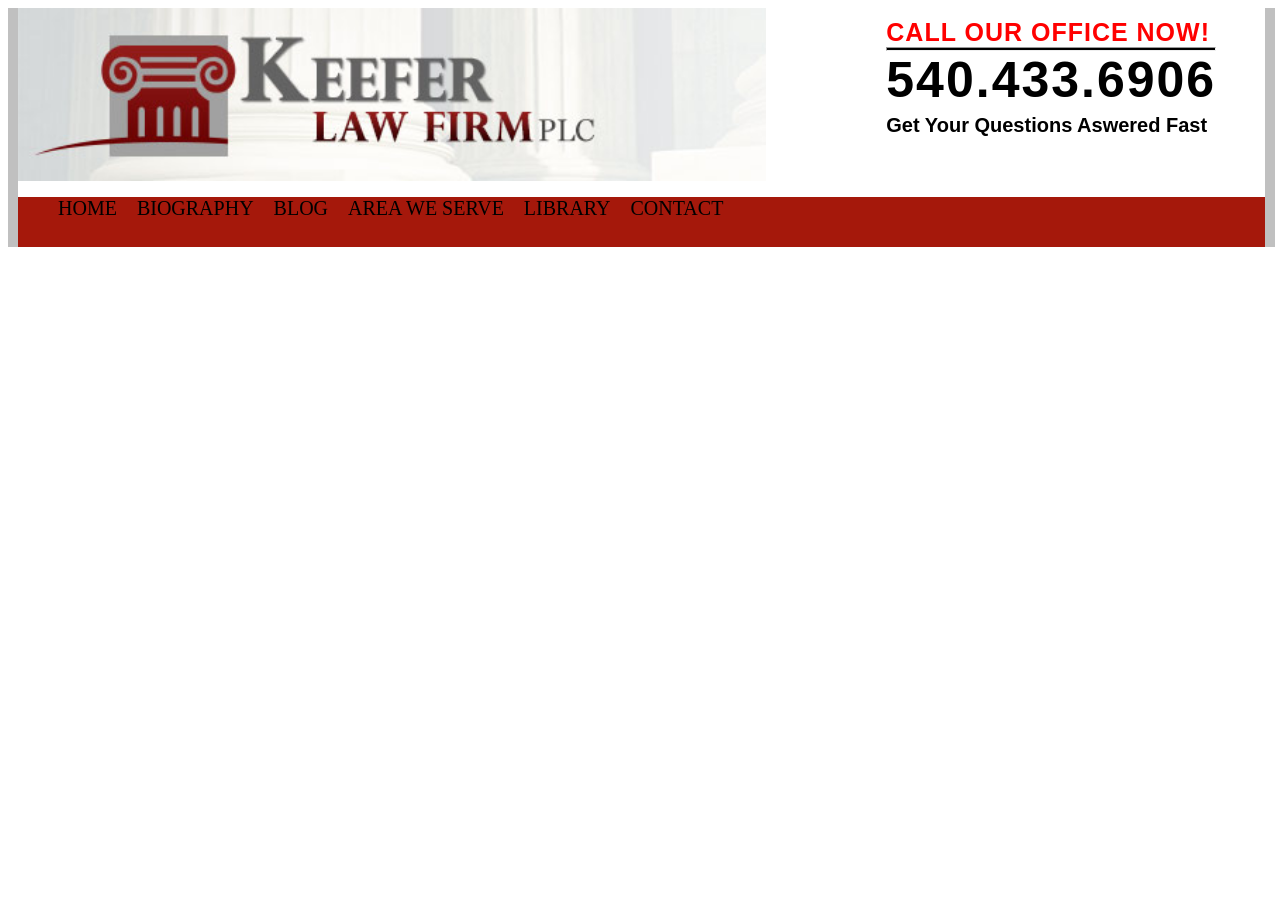
==== index.html @ 26b071e2 "first commit" ====
<!DOCTYPE html>
<html lang="en">
<head>
    <meta charset="UTF-8">
    <meta name="viewport" content="width=device-width, initial-scale=1.0">
    <title>Document</title>
    <link rel="stylesheet" href="style.css">
</head>
<body>
    <section>
    <header>
        <div class="logo">
            <img src="imeges/images/logo.png">
        </div>
        <div class="rightcontainer">
            <h1> CALL OUR OFFICE NOW! </h1> 
            <hr>
            <h2 class="number"> <bold> 540.433.6906</h2></bold>
            <p class="text">Get Your Questions Aswered Fast</p>
             </div>
                 </header>
                 <nav class="navbar">
                  <ul>
                      <li>HOME</li>
                     <li>BIOGRAPHY</li>
                 
                         <li>BLOG</li>
                             <li>AREA WE SERVE</li>
                                 <li>LIBRARY</li>
                               <li>CONTACT</li>
                                 
                     </ul>
                 </nav>
      
    </section>
   

</body>
</html>
---- style.css ----
body{
    height: 100vh;
    width: 99%;
}

section{
 border-left: 10px solid silver;
  border-right: 10px solid silver;
}
header{
  height: auto;
    background-color: white;
    display: flex;
    width: 100%;
 
}
.logo{
    width: 60%;
    height: auto;
}
.logo img{
    width: 100%;
    height: 100%;
 
}
.rightcontainer{

   margin-left: 120px;
 padding-top: 10px;
}
.rightcontainer h1{
    font-family: sans-serif;
    color: red;
    font-size: 25px;
    letter-spacing: 1px;
    margin-top: 0;
    margin-bottom: 0;
}
hr{
    height: 2px;
    margin-top: 0;
    margin-bottom: 0;
    background-color: black;
}
.rightcontainer h2{
    font-size: 50px;
 letter-spacing: 2px;
    margin-top: 0;
    margin-bottom: 0;
    font-family:  sans-serif;
}
.rightcontainer p{
    margin-top: 0;
    font-size: 20px;
    font-family: sans-serif;
    font-weight: 700;
    margin-top: 5px;
}

.navbar{
    height: 50px;
    background-color: #a5180b;
}
nav ul {
  list-style: none;  /* bullets hata do */
  display: flex;     /* side-by-side laao */
  gap: 20px;         /* thodi space de do */
}

nav li {
  font-size: 20px;
}
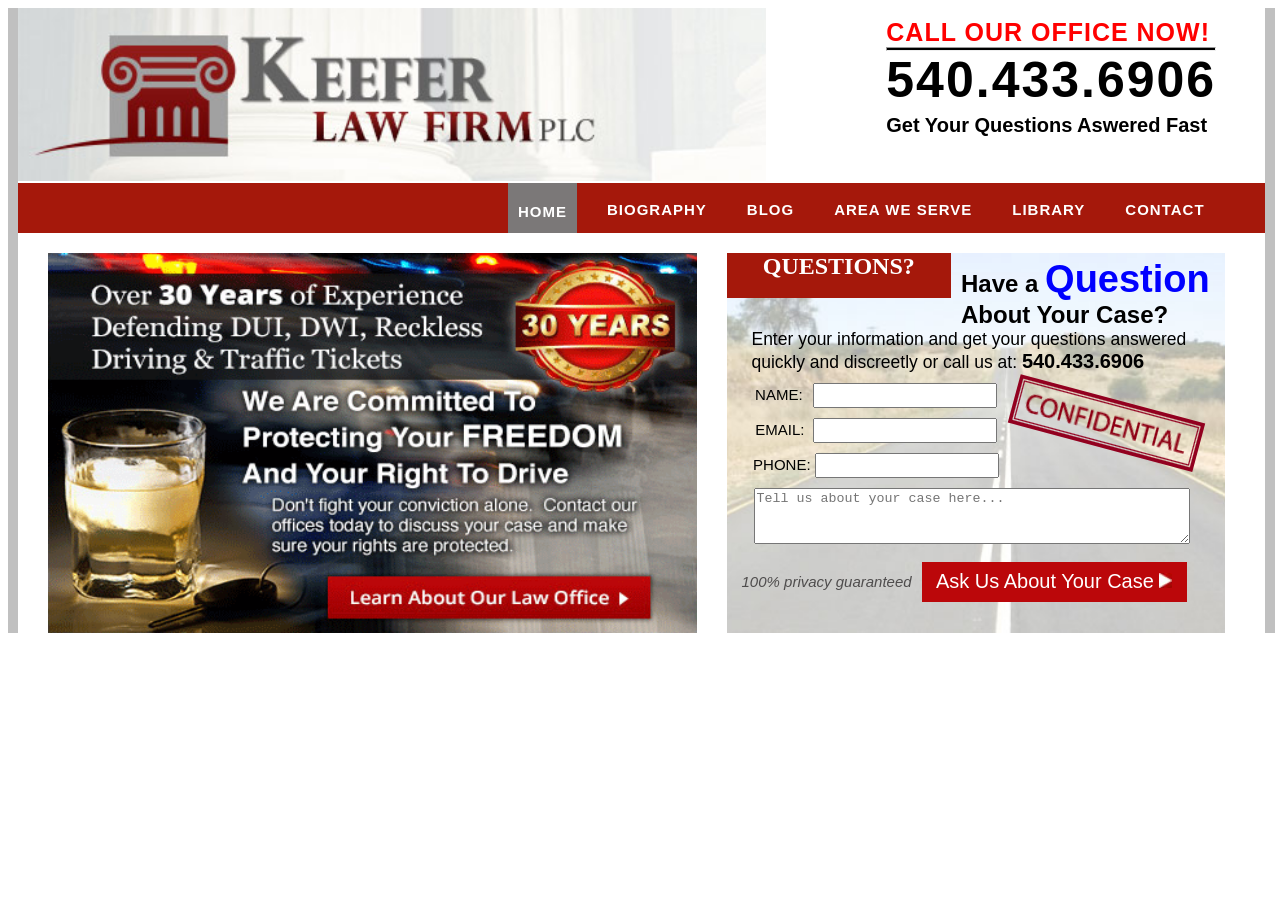
==== commit 4b8637eb: "first commit" ====
--- a/index.html
+++ b/index.html
@@ -7,6 +7,7 @@
     <link rel="stylesheet" href="style.css">
 </head>
 <body>
+    <!--section-->
     <section>
     <header>
         <div class="logo">
@@ -19,19 +20,68 @@
             <p class="text">Get Your Questions Aswered Fast</p>
              </div>
                  </header>
+                 <!--nav bar-->
                  <nav class="navbar">
                   <ul>
-                      <li>HOME</li>
-                     <li>BIOGRAPHY</li>
+                      <li class="home"><a href="#">HOME</a></li>
+                     <li><a href="#">BIOGRAPHY</a></li>
                  
-                         <li>BLOG</li>
-                             <li>AREA WE SERVE</li>
-                                 <li>LIBRARY</li>
-                               <li>CONTACT</li>
+                         <li><a href="">BLOG</a></li>
+                             <li> <a href="#">AREA WE SERVE</a></li>
+                                 <li><a href="#">LIBRARY</a></li>
+                               <li><a href="#">CONTACT</a></li>
                                  
                      </ul>
                  </nav>
-      
+                 <!--imeges section-->
+                       <div class="imegecontainer">
+                        <div class="left">
+                            <img src="imeges/images/gurantee_banner.gif">
+                        </div>
+                        <div class="right">
+                            <!--question part-->
+                           <div class="righttop">
+                            <h1>QUESTIONS?</h1>
+                            <h2> Have a <SPan class="Question">Question</SPan> <BR>About Your Case?</BR></h2>
+                          
+                           </div>
+                            
+                          <!--text container-->
+                         <div class="textcontainer">
+                            <p>Enter your information and get your questions answered <br>
+                            quickly and discreetly or call us at: <span class="number">540.433.6906</span> </p>
+                         </div>
+                          <!--form container-->
+                          <div class="formmain">
+                            <div class="inputs">
+                                <form>
+                                <label for="NAME">NAME:</label>
+                                <input class="namein" type="text"  id="NAME">
+                              <label for="EMAIL">EMAIL:</label>
+                              <input class="emailin" type="text" id="EMAIL">
+                                 <label for="PHONE">PHONE:</label>
+                              <input class="phonein" type="text" id="PHONE">
+                              </form>
+                            </div>
+                          <div class="confidential">
+                            <img src="imeges/images/confidential.png">
+                          </div>
+                          </div>
+                           <div class="text1">
+                            <textarea placeholder="Tell us about your case here..."></textarea>
+                           </div>
+                           <div class="guranteed">
+                            <p>100% privacy guaranteed</p>
+                            <button>Ask Us About Your Case
+                                <img src="imeges/images/bullet_white_lrg.png">
+                            </button>
+                           </div>
+                        </div>
+                       
+                       </div>
+                          
+
+
     </section>
    
 
--- a/style.css
+++ b/style.css
@@ -6,17 +6,20 @@
 section{
  border-left: 10px solid silver;
   border-right: 10px solid silver;
+  
 }
 header{
   height: auto;
     background-color: white;
     display: flex;
     width: 100%;
- 
+    margin-bottom: 0;
+
 }
 .logo{
     width: 60%;
     height: auto;
+  
 }
 .logo img{
     width: 100%;
@@ -27,6 +30,7 @@
 
    margin-left: 120px;
  padding-top: 10px;
+
 }
 .rightcontainer h1{
     font-family: sans-serif;
@@ -37,10 +41,12 @@
     margin-bottom: 0;
 }
 hr{
-    height: 2px;
-    margin-top: 0;
-    margin-bottom: 0;
+  height: 2px;
+    margin-top: 0;
+    margin-bottom: 0;
+    
     background-color: black;
+ 
 }
 .rightcontainer h2{
     font-size: 50px;
@@ -60,13 +66,188 @@
 .navbar{
     height: 50px;
     background-color: #a5180b;
+    text-align: center;
+    justify-content: center;
+   margin-top:-14px ;
+  
 }
 nav ul {
-  list-style: none;  /* bullets hata do */
-  display: flex;     /* side-by-side laao */
-  gap: 20px;         /* thodi space de do */
-}
-
-nav li {
+  list-style: none;  
+  display: flex;     
+  gap: 20px;
+  height: 100%;
+   text-align: center; 
+   margin-left: 450px;   
+}
+
+nav li a{
   font-size: 20px;
-}
+  color: white;
+text-decoration: none;
+  display: flex;
+  text-align: center;
+margin-top: 8px;
+  font-family: sans-serif;
+font-size: 15px;
+letter-spacing: 1px;
+font-weight: 550;
+padding: 10px;
+}
+.home{
+   background-color: rgb(123, 120, 120);
+
+ 
+   height: 50px;
+}
+.home a{
+    margin-top: 10px;
+}
+.imegecontainer{
+    width: 100%;
+    height: auto;
+    margin-top: 20px;
+  
+ display: flex;
+
+}
+.left{
+    height: 380px;
+    width: 52%;
+
+margin-left: 30px;
+}
+.left img{
+    height: 100%;
+    width: 100%;
+}
+.right{
+    height: 380px;
+    width: 40%;
+    background-image: url("imeges/images/form_bg.jpg");
+    background-repeat: no-repeat;
+    background-position: center;
+   background-size: cover;
+   margin-left: 30px;
+}
+
+.righttop{
+    
+    width: 100%;
+    height: auto;
+ 
+    margin-top: 0;
+    display: flex;
+}
+.righttop h1{
+  
+    width: 45%;
+    margin-top: 0;
+    text-align: center;
+    color: white;
+    background-color: #a5180b;
+    height: 45px;
+}
+.righttop h2{
+    margin-left: 10px;
+    margin-top: 5px;
+    font-family: sans-serif;
+    margin-bottom: 0;
+}
+.Question{
+    font-size: 38px;
+    color: blue;
+}
+.textcontainer{
+    height: auto;
+    width: 90%;
+    margin-left: 5%;
+
+}
+.textcontainer p{
+    margin-top: 0;
+    font-size: 17.5px;
+    font-family: sans-serif;
+    margin-bottom: 0;
+}
+.number{
+    font-size: 20px;
+    font-weight: 700;
+}
+.formmain{
+    width: 100%;
+   
+    height: auto;
+    display: flex;
+}
+.inputs{
+    height: auto;
+width: 50%;
+    text-align: center;
+      font-family: sans-serif;
+    margin-left: 25px;
+  font-size: 15px;
+}
+.inputs input{
+    margin-top:10px;
+    width: 70%;
+    padding: 3px;
+
+}
+.namein{
+    margin-left: 6px;
+  
+}
+.emailin{
+    margin-left: 4px;
+}
+.phonein{
+    margin-left: px;
+}
+.confidential{
+    width: 45%;
+  
+}
+.confidential img{
+    height: 50px;
+    width: 85%;
+    margin-top: 25px;
+    margin-left: 10px;
+    transform: rotate(15deg);
+}
+.text1 textarea{
+    margin-left: 27px;
+    width: 430px;
+    height: 50px;
+    margin-top: 10px;
+}
+.guranteed{
+    width: 100%;
+ 
+    display: flex;
+align-items: center;
+margin-top: 10px;
+}
+.guranteed p{
+margin-left: 15px;
+font-style: italic;
+font-family: sans-serif;
+font-size: 15px;
+color: rgb(79 77 77);
+
+}
+.guranteed button{
+    width: 265px;
+    color: white;
+    font-family: sans-serif;
+    font-size: 20px;
+    background-color: #bb070a;
+    margin-left: 10px;
+    height: 40px;
+    border: none;
+}
+.guranteed button img{
+    font-size: 20px;
+    height: 15px;
+    width: 13px;
+    
+}
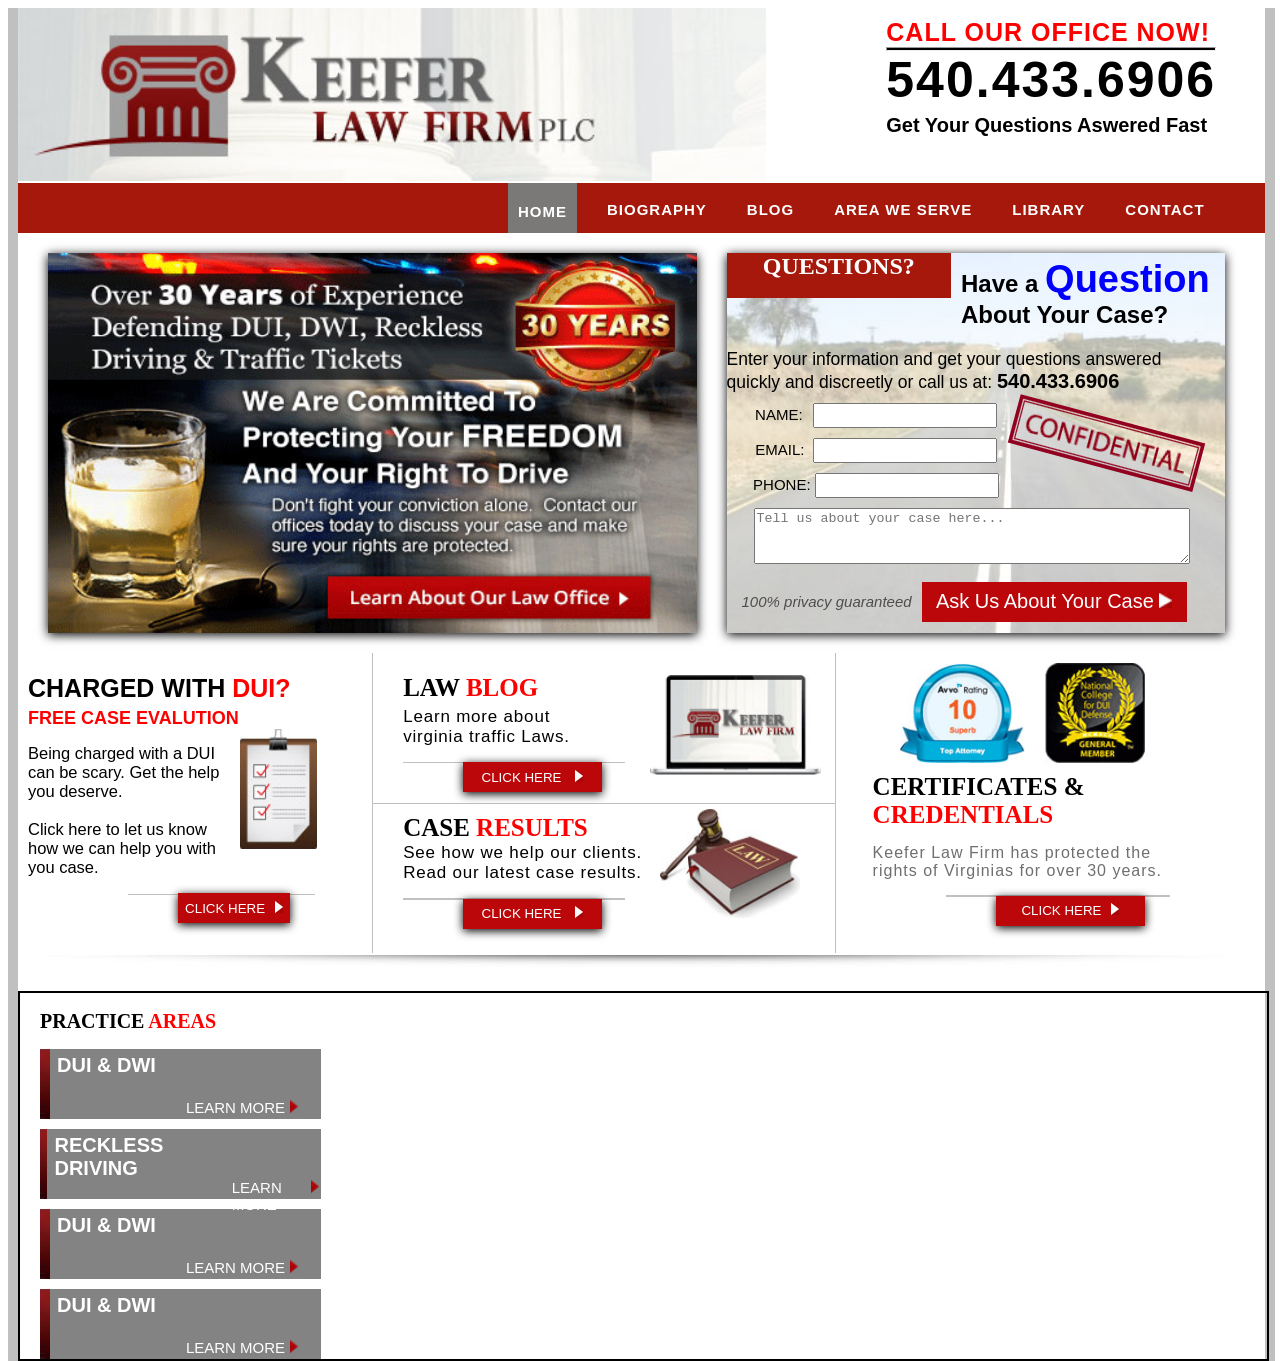
==== commit c7d7ba56: "updated something" ====
--- a/index.html
+++ b/index.html
@@ -79,7 +79,122 @@
                         </div>
                        
                        </div>
+                     <div class="textcontainer">
+                        <div class="firstcontainer">
+                            <div class="heading">
+                                <h1>CHARGED WITH <span class="dui">DUI?</span></h1>
+                                <h2>FREE CASE EVALUTION</h2>
+                            </div>
+                            <div class="textmain">
+                            <div class="textpart">
+                                <p>Being charged with a DUI <br> can be scary. Get the help <br>
+                                you deserve. <br> <br> Click here to let us know <br> how we can help 
+                                  you with <br>you case.
+                            </p>
+                            </div>
+                            <div class="bord">
+                                <img src="imeges/images/paste_board.gif">
+                            </div>
+                            </div>
+                            <div class="btn1">
+                              <hr>
+                                <button>
+                                     CLICK HERE<img src="imeges/images/bullet_white_lrg.png">
+                                </button>
                           
+                          </div>
+                          </div>
+                          <!--second container-->
+                          <div class="secondcontainer">
+                           <!--law blog section-->
+                          <div class="lawblog">
+                            <div class="law1">
+                                <h1>LAW <SPan class="blog">BLOG</SPan></h1>
+                                <p>Learn more about <br>virginia traffic Laws. </p>
+                                <hr>
+                                <button>CLICK HERE  <img src="imeges/images/bullet_white_lrg.png">
+                                </button>
+                            </div>
+                            <div class="law2">
+                                <img src="imeges/images/pic1.gif">
+                            </div>
+                          </div>
+                          <div class="casesection">
+                              <div class="case1">
+                                <h1>CASE <SPan class="blog">RESULTS</SPan></h1>
+                                <p>See how we help our clients.
+                                    <br>Read our latest case results. </p>
+                                <hr>
+                                <button>CLICK HERE  <img src="imeges/images/bullet_white_lrg.png">
+                                </button>
+                            </div>
+                            <div class="case2">
+                                <img src="imeges/images/order_icon.gif">
+                            </div>
+                          </div>
+                          </div>
+                          <!--third container-->
+                          <div class="threecontainer">
+                            <div class="avo">
+                                <img src="imeges/images/avo_rating_large.gif">
+                                <img src="imeges/images/national_college_small.gif">
+                            </div>
+                            <div class="certificate">
+                                <h1>CERTIFICATES & <br>
+                                <span class="CREDENTIAL">CREDENTIALS</span></h1>
+                                <P>Keefer Law Firm has protected the <br>
+                                rights of Virginias for over 30 years. </P>
+                                <hr>
+                                <button>
+                                     CLICK HERE<img src="imeges/images/bullet_white_lrg.png">
+                                </button>
+                            </div>
+                          </div>
+                         </div>
+                         <div class="hr">
+                            <img src="imeges/images/hr_shadow.png">
+                         </div>
+                        <div class="endcontainer">
+                             <div class="firstend">
+                                <h1>PRACTICE <SPan class="area">AREAS</SPan></h1>
+                                
+                                <div class="bigbtn">
+                                <div class="btna">
+                                 
+                                    <img class="redimg" src="imeges/images/pra_bg_red.gif">
+                               
+                                <h1>DUI & DWI</h1>
+                                <p>LEARN MORE</p>
+                              <img class="red" src="imeges/images/bullet_red.gif">
+                                </div>
+                                <div class="btna">
+                                 
+                                    <img class="redimg" src="imeges/images/pra_bg_red.gif">
+                               
+                                <h1>RECKLESS DRIVING</h1>
+                                <p>LEARN MORE</p>
+                              <img class="red" src="imeges/images/bullet_red.gif">
+                                </div>
+                                <div class="btna">
+                                 
+                                    <img class="redimg" src="imeges/images/pra_bg_red.gif">
+                               
+                                <h1>DUI & DWI</h1>
+                                <p>LEARN MORE</p>
+                              <img class="red" src="imeges/images/bullet_red.gif">
+                                </div>
+                                <div class="btna">
+                                 
+                                    <img class="redimg" src="imeges/images/pra_bg_red.gif">
+                               
+                                <h1>DUI & DWI</h1>
+                                <p>LEARN MORE</p>
+                              <img class="red" src="imeges/images/bullet_red.gif">
+                                </div>
+                                </div>
+
+                             </div>
+                        </div>
 
 
     </section>
--- a/style.css
+++ b/style.css
@@ -6,7 +6,7 @@
 section{
  border-left: 10px solid silver;
   border-right: 10px solid silver;
-  
+ 
 }
 header{
   height: auto;
@@ -14,6 +14,7 @@
     display: flex;
     width: 100%;
     margin-bottom: 0;
+   
 
 }
 .logo{
@@ -30,6 +31,7 @@
 
    margin-left: 120px;
  padding-top: 10px;
+
 
 }
 .rightcontainer h1{
@@ -69,6 +71,7 @@
     text-align: center;
     justify-content: center;
    margin-top:-14px ;
+   
   
 }
 nav ul {
@@ -77,7 +80,8 @@
   gap: 20px;
   height: 100%;
    text-align: center; 
-   margin-left: 450px;   
+   margin-left: 450px; 
+   
 }
 
 nav li a{
@@ -106,7 +110,7 @@
     width: 100%;
     height: auto;
     margin-top: 20px;
-  
+
  display: flex;
 
 }
@@ -119,6 +123,7 @@
 .left img{
     height: 100%;
     width: 100%;
+    box-shadow: 0px 2px 10px black;
 }
 .right{
     height: 380px;
@@ -128,6 +133,8 @@
     background-position: center;
    background-size: cover;
    margin-left: 30px;
+    box-shadow: 0px 2px 10px black;
+   
 }
 
 .righttop{
@@ -250,4 +257,356 @@
     height: 15px;
     width: 13px;
     
+}
+.textmain{
+    width: 90%;
+    height: auto;
+
+    display: flex;
+    margin-left: 30px;
+}
+.textcontainer{
+      width: 100%;
+    height: auto;
+    margin-top: 20px;
+
+ display: flex;
+ margin-left: 0;
+}
+.firstcontainer{
+    width: 30%;
+  margin-left: -20px;
+    height: 300px;
+    border-right:1.5px solid silver ;
+}
+.heading{
+    width: 90%;
+    margin-bottom: 0;
+    margin-left: 30px;
+  
+}
+.heading h1{
+    font-family: sans-serif;
+    margin-bottom: 0;
+    font-size: 25px;
+}
+.dui{
+    color: red;
+}
+.heading h2{
+    font-family: sans-serif;
+    color: RED;
+    margin-top: 5PX;
+    font-size: 18px;
+    margin-bottom: 0;
+}
+.textpart{
+    height: 150px;
+    width: 60%;
+    margin-top: 0;
+  
+}
+.textpart p{
+    font-size: 16.5px;
+    margin-top: 15px;
+}
+.bord{
+    width: 40%;
+}
+.bord img{
+    margin-left: 10px;
+    height: 80%;
+  
+    width: 57%;
+}
+
+.btn1{
+   height: 40px;
+   justify-content: end;
+   margin-top: 15px;
+}
+.btn1 hr{
+ border: none;
+ background-color: silver;
+ height: 1.5px;
+ width: 50%;
+ margin-left: 130px;
+
+}
+.btn1 button{
+    background-color: #bb070a  ;
+    color: white;
+   box-shadow: 0px 2px 10px black;
+height: 30px;
+width: 30%;
+margin-top: -2px;
+margin-left: 180px;
+border: none;
+
+
+
+
+
+}
+.btn1 img{
+   margin-left: 10px;
+    
+}
+.secondcontainer{
+      height: 300px;
+    border-right:1.5px solid silver ;
+    width: 37%;
+}
+.lawblog{
+    width: 100%;
+    height: 50%;
+    display: flex;
+    border-bottom: 1.5px solid silver;
+    
+}
+.law1{
+    height: 100%;
+    width: 60%;
+  
+}
+.law1 h1{
+margin-left: 30px;
+font-size: 25px;
+font-weight: 550;
+margin-bottom: 5px;
+}
+.blog{
+    color: red;
+}
+.law1 p{
+    margin-left: 30px;
+    letter-spacing: 0.8px;
+    font-size: 17px;
+}
+.law1 hr{
+ border: none;
+ background-color: silver;
+ height: 1.5px;
+ width: 80%;
+ margin-left: 30px;
+ margin-top: 15px;
+
+}
+.law1 button{
+    background-color: #bb070a  ;
+    color: white;
+   box-shadow: 0px 2px 10px black;
+height: 30px;
+width: 50%;
+margin-top: -1px;
+margin-left: 90px;
+border: none;
+}
+.law1 img{
+   margin-left: 10px;
+    
+}
+.law2{
+    height: 100%;
+    width: 40%;
+  
+}
+.law2 img{
+    margin-top: 22px;
+    height: 100px;
+}
+.casesection{
+    width: 100%;
+    height: 50%;
+    display: flex;
+ 
+    
+}
+.case1{
+    height: 100%;
+    width: 60%;
+  
+}
+.case1 h1{
+margin-left: 30px;
+font-size: 25px;
+font-weight: 550;
+margin-bottom: 1px;
+margin-top: 10px;
+}
+.blog{
+    color: red;
+}
+.case1 p{
+    margin-left: 30px;
+    letter-spacing: 0.8px;
+    font-size: 17px;
+   
+}
+.case1 hr{
+ border: none;
+ background-color: silver;
+ height: 1.5px;
+ width: 80%;
+ margin-left: 30px;
+ margin-top: 15px;
+
+}
+.case1 button{
+    background-color: #bb070a  ;
+    color: white;
+  box-shadow: 0px 2px 10px black;
+height: 30px;
+width: 50%;
+margin-top: -1px;
+margin-left: 90px;
+border: none;
+}
+.case1 img{
+   margin-left: 10px;
+    
+}
+.case2{
+    height: 100%;
+    width: 36%;
+ 
+}
+.case2 img{
+    margin-top: 5px;
+    height: 110px;
+    width: 140px;
+margin-left: 10px;
+}
+.threecontainer{
+    height: auto;
+    width: 30%;
+   
+  
+}
+.avo{
+    height: 40%;
+    width: 100%;
+  
+    display: flex;
+    justify-content: center;
+    gap: 20px;
+}
+.avo img{
+    height: 100px;
+    gap: 30px;
+    margin-top: 10px;
+}
+.certificate{
+    height: 57%;
+    width: 100%;
+   
+}
+.certificate h1{
+ 
+    margin-bottom: 0;
+    font-size: 25px;
+    margin-top: 0;
+    margin-left: 37PX;
+}
+.CREDENTIAL{
+    color: red;
+}
+.certificate p{
+    font-size: 16px;
+    margin-top: 15px;
+    margin-left: 37px;
+    letter-spacing: 1px;
+    color: rgb(112,110,110);
+}
+.certificate hr{
+ border: none;
+ background-color: silver;
+ height: 1.5px;
+ width: 60%;
+ margin-left: 110px;
+ margin-top: 15px;
+
+}
+.certificate button{
+    background-color: #bb070a  ;
+    color: white;
+  box-shadow: 0px 2px 10px black;
+height: 30px;
+width: 40%;
+margin-top: -1px;
+margin-left: 160px;
+border: none;
+
+
+
+
+
+}
+.certificate img{
+   margin-left: 10px;
+ 
+}
+.hr{
+    width: 100%;
+  
+}
+.hr img{
+    width: 100%;
+ 
+}
+.endcontainer{
+    width: 100%;
+    height: auto;
+    margin-top: 20px;
+    border: 2px solid black;
+    display: flex;
+}
+.firstend{
+    width: 25%;
+ 
+}
+.firstend h1{
+    font-size: 20px;  
+    margin-left: 20px;
+}
+.area{
+    color: red;
+}
+.bigbtn{
+    height: auto;
+    width: 100%;
+  
+   
+}
+.btna{
+    height: 70px;
+    width: 90%;
+  
+    margin-top: 10px;
+    margin-left: 20px;
+    display: flex;
+    background-color: #838383;
+}
+.btna img{
+    height: 100%;
+    width: 10px;
+}
+.btna h1{
+    color: white;
+    margin-left: 7px;
+    margin-top: 5px;
+    
+    font-family: sans-serif;
+}
+.btna p{
+    margin-top: 50px;
+    font-family: sans-serif;
+    color: white;
+    font-size: 15px;
+    margin-left: 30px;
+}
+.red.red{
+    height: 15px;
+    margin-top: 50px;
+    margin-left: 5px;
 }
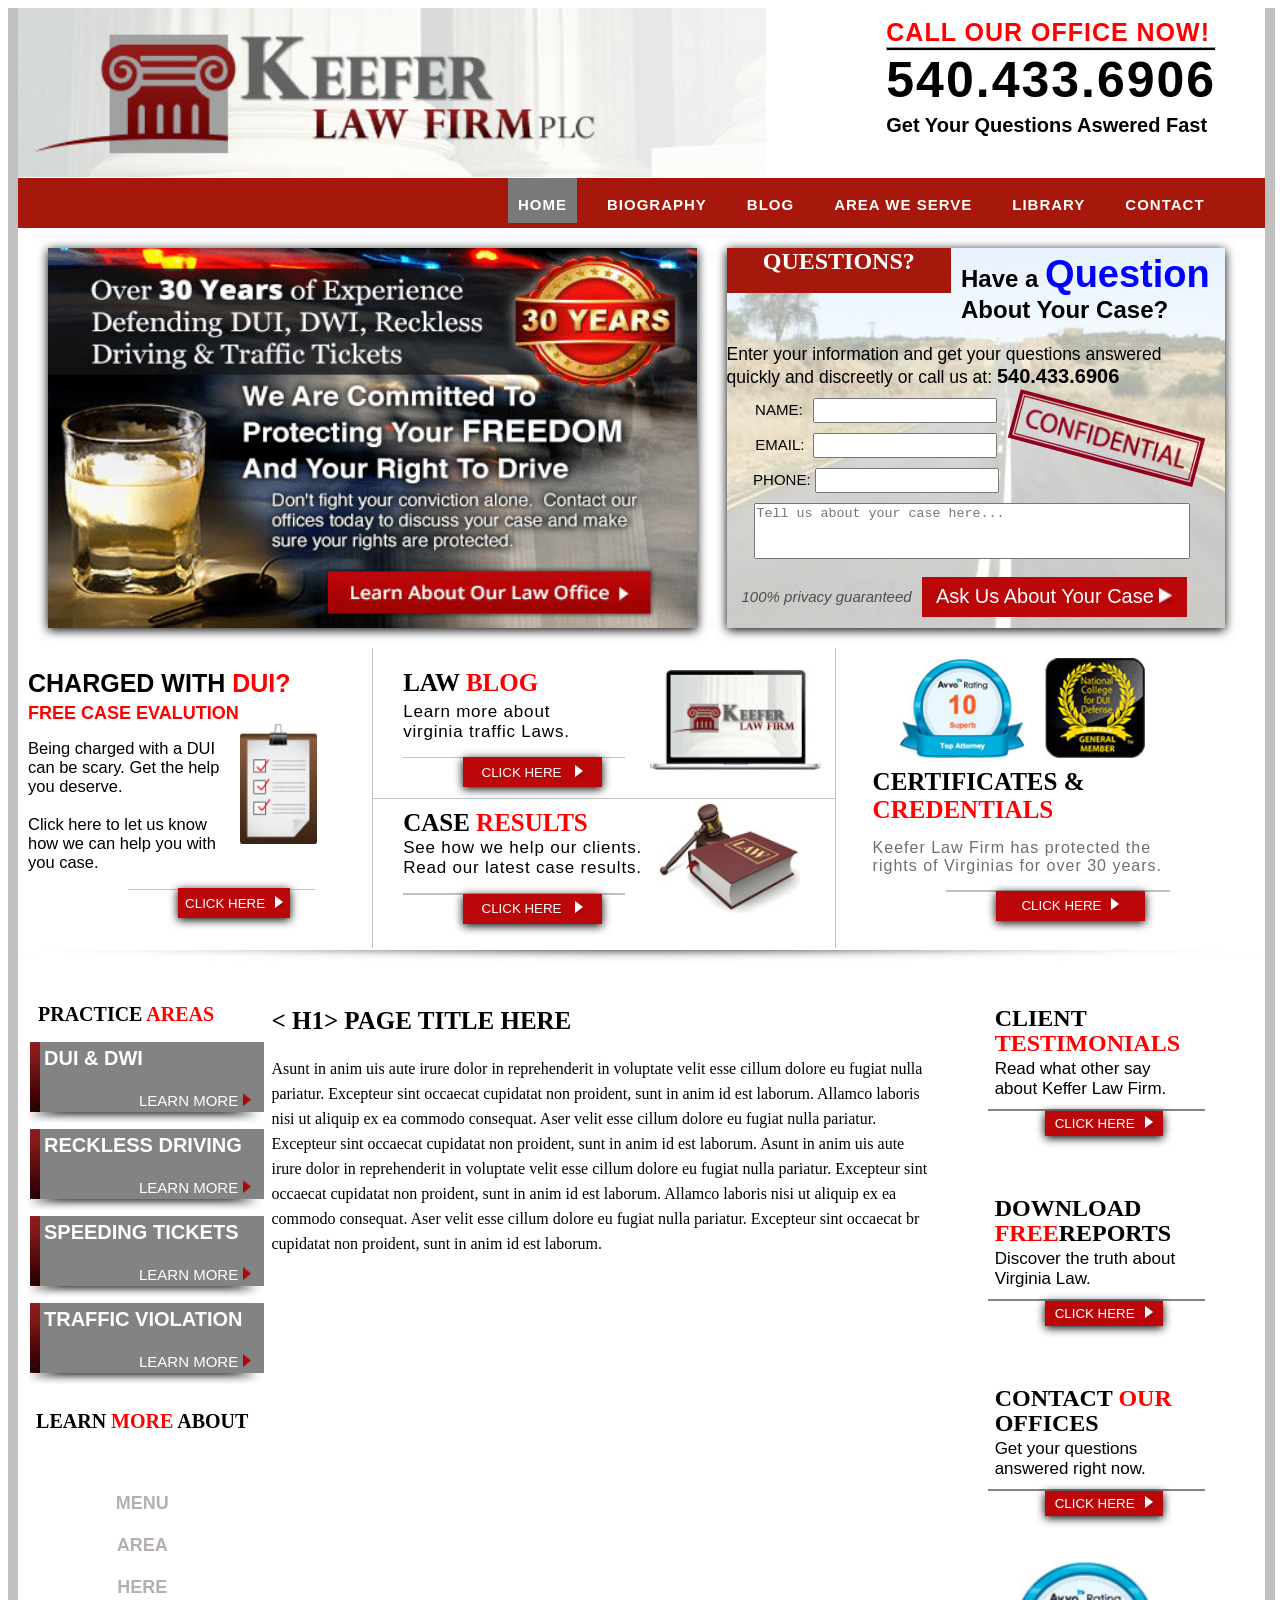
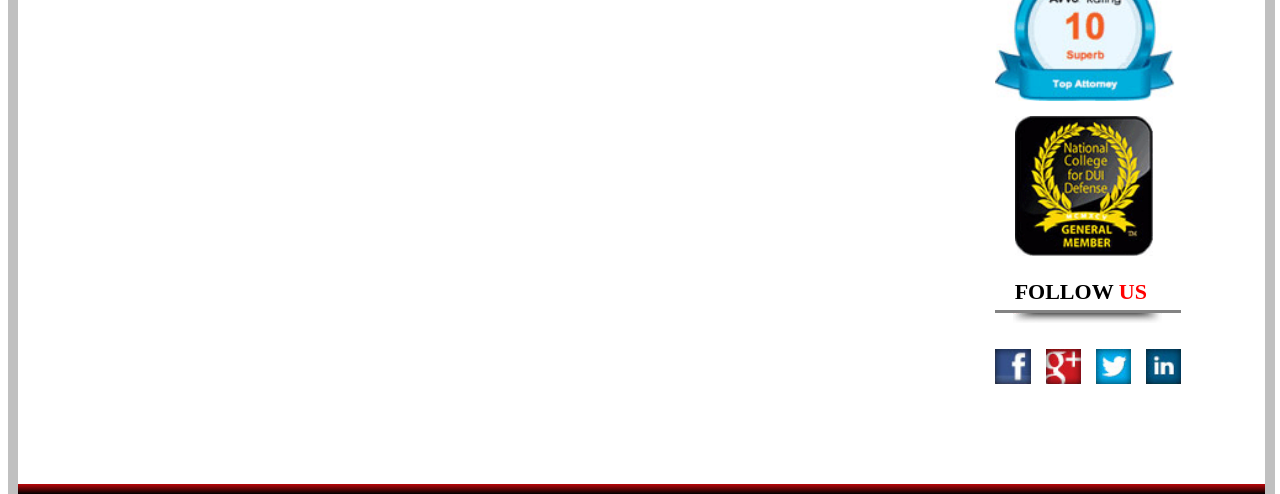
==== commit 4a396c4c: "updated something" ====
--- a/index.html
+++ b/index.html
@@ -1,205 +1,318 @@
 <!DOCTYPE html>
 <html lang="en">
+
 <head>
-    <meta charset="UTF-8">
-    <meta name="viewport" content="width=device-width, initial-scale=1.0">
-    <title>Document</title>
-    <link rel="stylesheet" href="style.css">
+  <meta charset="UTF-8">
+  <meta name="viewport" content="width=device-width, initial-scale=1.0">
+  <title>Document</title>
+  <link rel="stylesheet" href="style.css">
 </head>
+
 <body>
-    <!--section-->
-    <section>
+  <!--section-->
+  <section>
     <header>
-        <div class="logo">
-            <img src="imeges/images/logo.png">
-        </div>
-        <div class="rightcontainer">
-            <h1> CALL OUR OFFICE NOW! </h1> 
+      <div class="logo">
+        <img src="imeges/images/logo.png">
+      </div>
+      <div class="rightcontainer">
+        <h1> CALL OUR OFFICE NOW! </h1>
+        <hr>
+        <h2 class="number">
+          <bold> 540.433.6906
+        </h2>
+        </bold>
+        <p class="text">Get Your Questions Aswered Fast</p>
+      </div>
+    </header>
+    <!--nav bar-->
+    <nav class="navbar">
+      <ul>
+        <li class="home"><a href="#">HOME</a></li>
+        <li><a href="#">BIOGRAPHY</a></li>
+
+        <li><a href="">BLOG</a></li>
+        <li> <a href="#">AREA WE SERVE</a></li>
+        <li><a href="#">LIBRARY</a></li>
+        <li><a href="#">CONTACT</a></li>
+
+      </ul>
+    </nav>
+    <!--imeges section-->
+    <div class="imegecontainer">
+      <div class="left">
+        <img src="imeges/images/gurantee_banner.gif">
+      </div>
+      <div class="right">
+        <!--question part-->
+        <div class="righttop">
+          <h1>QUESTIONS?</h1>
+          <h2> Have a <SPan class="Question">Question</SPan> <BR>About Your Case?</BR></h2>
+
+        </div>
+
+        <!--text container-->
+        <div class="textcontainer">
+          <p>Enter your information and get your questions answered <br>
+            quickly and discreetly or call us at: <span class="number">540.433.6906</span> </p>
+        </div>
+        <!--form container-->
+        <div class="formmain">
+          <div class="inputs">
+            <form>
+              <label for="NAME">NAME:</label>
+              <input class="namein" type="text" id="NAME">
+              <label for="EMAIL">EMAIL:</label>
+              <input class="emailin" type="text" id="EMAIL">
+              <label for="PHONE">PHONE:</label>
+              <input class="phonein" type="text" id="PHONE">
+            </form>
+          </div>
+          <div class="confidential">
+            <img src="imeges/images/confidential.png">
+          </div>
+        </div>
+        <div class="text1">
+          <textarea placeholder="Tell us about your case here..."></textarea>
+        </div>
+        <div class="guranteed">
+          <p>100% privacy guaranteed</p>
+          <button>Ask Us About Your Case
+            <img src="imeges/images/bullet_white_lrg.png">
+          </button>
+        </div>
+      </div>
+
+    </div>
+    <div class="textcontainer">
+      <div class="firstcontainer">
+        <div class="heading">
+          <h1>CHARGED WITH <span class="dui">DUI?</span></h1>
+          <h2>FREE CASE EVALUTION</h2>
+        </div>
+        <div class="textmain">
+          <div class="textpart">
+            <p>Being charged with a DUI <br> can be scary. Get the help <br>
+              you deserve. <br> <br> Click here to let us know <br> how we can help
+              you with <br>you case.
+            </p>
+          </div>
+          <div class="bord">
+            <img src="imeges/images/paste_board.gif">
+          </div>
+        </div>
+        <div class="btn1">
+          <hr>
+          <button>
+            CLICK HERE<img src="imeges/images/bullet_white_lrg.png">
+          </button>
+
+        </div>
+      </div>
+      <!--second container-->
+      <div class="secondcontainer">
+        <!--law blog section-->
+        <div class="lawblog">
+          <div class="law1">
+            <h1>LAW <SPan class="blog">BLOG</SPan></h1>
+            <p>Learn more about <br>virginia traffic Laws. </p>
             <hr>
-            <h2 class="number"> <bold> 540.433.6906</h2></bold>
-            <p class="text">Get Your Questions Aswered Fast</p>
-             </div>
-                 </header>
-                 <!--nav bar-->
-                 <nav class="navbar">
-                  <ul>
-                      <li class="home"><a href="#">HOME</a></li>
-                     <li><a href="#">BIOGRAPHY</a></li>
-                 
-                         <li><a href="">BLOG</a></li>
-                             <li> <a href="#">AREA WE SERVE</a></li>
-                                 <li><a href="#">LIBRARY</a></li>
-                               <li><a href="#">CONTACT</a></li>
-                                 
-                     </ul>
-                 </nav>
-                 <!--imeges section-->
-                       <div class="imegecontainer">
-                        <div class="left">
-                            <img src="imeges/images/gurantee_banner.gif">
-                        </div>
-                        <div class="right">
-                            <!--question part-->
-                           <div class="righttop">
-                            <h1>QUESTIONS?</h1>
-                            <h2> Have a <SPan class="Question">Question</SPan> <BR>About Your Case?</BR></h2>
-                          
-                           </div>
-                            
-                          <!--text container-->
-                         <div class="textcontainer">
-                            <p>Enter your information and get your questions answered <br>
-                            quickly and discreetly or call us at: <span class="number">540.433.6906</span> </p>
-                         </div>
-                          <!--form container-->
-                          <div class="formmain">
-                            <div class="inputs">
-                                <form>
-                                <label for="NAME">NAME:</label>
-                                <input class="namein" type="text"  id="NAME">
-                              <label for="EMAIL">EMAIL:</label>
-                              <input class="emailin" type="text" id="EMAIL">
-                                 <label for="PHONE">PHONE:</label>
-                              <input class="phonein" type="text" id="PHONE">
-                              </form>
-                            </div>
-                          <div class="confidential">
-                            <img src="imeges/images/confidential.png">
-                          </div>
-                          </div>
-                           <div class="text1">
-                            <textarea placeholder="Tell us about your case here..."></textarea>
-                           </div>
-                           <div class="guranteed">
-                            <p>100% privacy guaranteed</p>
-                            <button>Ask Us About Your Case
-                                <img src="imeges/images/bullet_white_lrg.png">
-                            </button>
-                           </div>
-                        </div>
-                       
-                       </div>
-                     <div class="textcontainer">
-                        <div class="firstcontainer">
-                            <div class="heading">
-                                <h1>CHARGED WITH <span class="dui">DUI?</span></h1>
-                                <h2>FREE CASE EVALUTION</h2>
-                            </div>
-                            <div class="textmain">
-                            <div class="textpart">
-                                <p>Being charged with a DUI <br> can be scary. Get the help <br>
-                                you deserve. <br> <br> Click here to let us know <br> how we can help 
-                                  you with <br>you case.
-                            </p>
-                            </div>
-                            <div class="bord">
-                                <img src="imeges/images/paste_board.gif">
-                            </div>
-                            </div>
-                            <div class="btn1">
-                              <hr>
-                                <button>
-                                     CLICK HERE<img src="imeges/images/bullet_white_lrg.png">
-                                </button>
-                          
-                          </div>
-                          </div>
-                          <!--second container-->
-                          <div class="secondcontainer">
-                           <!--law blog section-->
-                          <div class="lawblog">
-                            <div class="law1">
-                                <h1>LAW <SPan class="blog">BLOG</SPan></h1>
-                                <p>Learn more about <br>virginia traffic Laws. </p>
-                                <hr>
-                                <button>CLICK HERE  <img src="imeges/images/bullet_white_lrg.png">
-                                </button>
-                            </div>
-                            <div class="law2">
-                                <img src="imeges/images/pic1.gif">
-                            </div>
-                          </div>
-                          <div class="casesection">
-                              <div class="case1">
-                                <h1>CASE <SPan class="blog">RESULTS</SPan></h1>
-                                <p>See how we help our clients.
-                                    <br>Read our latest case results. </p>
-                                <hr>
-                                <button>CLICK HERE  <img src="imeges/images/bullet_white_lrg.png">
-                                </button>
-                            </div>
-                            <div class="case2">
-                                <img src="imeges/images/order_icon.gif">
-                            </div>
-                          </div>
-                          </div>
-                          <!--third container-->
-                          <div class="threecontainer">
-                            <div class="avo">
-                                <img src="imeges/images/avo_rating_large.gif">
-                                <img src="imeges/images/national_college_small.gif">
-                            </div>
-                            <div class="certificate">
-                                <h1>CERTIFICATES & <br>
-                                <span class="CREDENTIAL">CREDENTIALS</span></h1>
-                                <P>Keefer Law Firm has protected the <br>
-                                rights of Virginias for over 30 years. </P>
-                                <hr>
-                                <button>
-                                     CLICK HERE<img src="imeges/images/bullet_white_lrg.png">
-                                </button>
-                            </div>
-                          </div>
-                         </div>
-                         <div class="hr">
-                            <img src="imeges/images/hr_shadow.png">
-                         </div>
-                        <div class="endcontainer">
-                             <div class="firstend">
-                                <h1>PRACTICE <SPan class="area">AREAS</SPan></h1>
-                                
-                                <div class="bigbtn">
-                                <div class="btna">
-                                 
-                                    <img class="redimg" src="imeges/images/pra_bg_red.gif">
-                               
-                                <h1>DUI & DWI</h1>
-                                <p>LEARN MORE</p>
-                              <img class="red" src="imeges/images/bullet_red.gif">
-                                </div>
-                                <div class="btna">
-                                 
-                                    <img class="redimg" src="imeges/images/pra_bg_red.gif">
-                               
-                                <h1>RECKLESS DRIVING</h1>
-                                <p>LEARN MORE</p>
-                              <img class="red" src="imeges/images/bullet_red.gif">
-                                </div>
-                                <div class="btna">
-                                 
-                                    <img class="redimg" src="imeges/images/pra_bg_red.gif">
-                               
-                                <h1>DUI & DWI</h1>
-                                <p>LEARN MORE</p>
-                              <img class="red" src="imeges/images/bullet_red.gif">
-                                </div>
-                                <div class="btna">
-                                 
-                                    <img class="redimg" src="imeges/images/pra_bg_red.gif">
-                               
-                                <h1>DUI & DWI</h1>
-                                <p>LEARN MORE</p>
-                              <img class="red" src="imeges/images/bullet_red.gif">
-                                </div>
-                                </div>
-
-                             </div>
-                        </div>
-
-
-    </section>
-   
+            <button>CLICK HERE <img src="imeges/images/bullet_white_lrg.png">
+            </button>
+          </div>
+          <div class="law2">
+            <img src="imeges/images/pic1.gif">
+          </div>
+        </div>
+        <div class="casesection">
+          <div class="case1">
+            <h1>CASE <SPan class="blog">RESULTS</SPan></h1>
+            <p>See how we help our clients.
+              <br>Read our latest case results.
+            </p>
+            <hr>
+            <button>CLICK HERE <img src="imeges/images/bullet_white_lrg.png">
+            </button>
+          </div>
+          <div class="case2">
+            <img src="imeges/images/order_icon.gif">
+          </div>
+        </div>
+      </div>
+      <!--third container-->
+      <div class="threecontainer">
+        <div class="avo">
+          <img src="imeges/images/avo_rating_large.gif">
+          <img src="imeges/images/national_college_small.gif">
+        </div>
+        <div class="certificate">
+          <h1>CERTIFICATES & <br>
+            <span class="CREDENTIAL">CREDENTIALS</span>
+          </h1>
+          <P>Keefer Law Firm has protected the <br>
+            rights of Virginias for over 30 years. </P>
+          <hr>
+          <button>
+            CLICK HERE<img src="imeges/images/bullet_white_lrg.png">
+          </button>
+        </div>
+      </div>
+    </div>
+    <div class="hr">
+      <img src="imeges/images/hr_shadow.png">
+    </div>
+    <div class="endcontainer">
+      <div class="firstend">
+        <h1>PRACTICE <SPan class="area">AREAS</SPan></h1>
+
+        <div class="bigbtn">
+          <div class="btna">
+
+            <img class="redimg" src="imeges/images/pra_bg_red.gif">
+            <div class="both">
+              <div class="heading1">
+
+                <h1>DUI & DWI</h1>
+              </div>
+              <div class="para">
+                <p>LEARN MORE</p>
+                <img class="red" src="imeges/images/bullet_red.gif">
+              </div>
+            </div>
+          </div>
+          <div class="shadow">
+            <img src="imeges/images/lf_bt_hr_shadow.png">
+          </div>
+          <div class="btna">
+
+            <img class="redimg" src="imeges/images/pra_bg_red.gif">
+            <div class="both">
+              <div class="heading1">
+
+                <h1>RECKLESS DRIVING</h1>
+              </div>
+              <div class="para">
+                <p>LEARN MORE</p>
+                <img class="red" src="imeges/images/bullet_red.gif">
+              </div>
+            </div>
+          </div>
+          <div class="shadow">
+            <img src="imeges/images/lf_bt_hr_shadow.png">
+          </div>
+          <div class="btna">
+
+            <img class="redimg" src="imeges/images/pra_bg_red.gif">
+            <div class="both">
+              <div class="heading1">
+
+                <h1>SPEEDING TICKETS</h1>
+              </div>
+              <div class="para">
+                <p>LEARN MORE</p>
+                <img class="red" src="imeges/images/bullet_red.gif">
+              </div>
+            </div>
+          </div>
+          <div class="shadow">
+            <img src="imeges/images/lf_bt_hr_shadow.png">
+          </div>
+          <div class="btna">
+
+            <img class="redimg" src="imeges/images/pra_bg_red.gif">
+            <div class="both">
+              <div class="heading1">
+
+                <h1>TRAFFIC VIOLATION</h1>
+              </div>
+              <div class="para">
+                <p>LEARN MORE</p>
+                <img class="red" src="imeges/images/bullet_red.gif">
+              </div>
+            </div>
+          </div>
+          <div class="shadow">
+            <img src="imeges/images/lf_bt_hr_shadow.png">
+          </div>
+        </div>
+        <!--FIRST END MID DIV-->
+        <div class="firstendmid">
+          <h1>LEARN <SPan class="more"> MORE </SPan>ABOUT</h1>
+          <h2>MENU <br> <br> AREA <br> <br>HERE</h2>
+        </div>
+      </div>
+      <div class="secondend">
+        <h1>
+          < H1> PAGE TITLE HERE
+        </h1>
+        <p>Asunt in anim uis aute irure dolor in reprehenderit in voluptate velit esse cillum dolore eu fugiat nulla <br>
+          pariatur. Excepteur sint occaecat cupidatat non proident, sunt in anim id est laborum. Allamco laboris <br>
+          nisi ut aliquip ex ea commodo consequat. Aser velit esse cillum dolore eu fugiat nulla pariatur. <br>
+          Excepteur sint occaecat cupidatat non proident, sunt in anim id est laborum. Asunt in anim uis aute <br>
+          irure dolor in reprehenderit in voluptate velit esse cillum dolore eu fugiat nulla pariatur. Excepteur sint <br>
+          occaecat cupidatat non proident, sunt in anim id est laborum. Allamco laboris nisi ut aliquip ex ea <br>
+          commodo consequat. Aser velit esse cillum dolore eu fugiat nulla pariatur. Excepteur sint occaecat br
+          cupidatat non proident, sunt in anim id est laborum.
+
+        </p>
+      </div>
+      <div class="thirdend">
+        <div class="thirda">
+          <h1>CLIENT <br> <span class="test">TESTIMONIALS</span></h1>
+          <h2>Read what other say <br> about Keffer Law Firm.</h2>
+          <hr>
+          <button>
+            CLICK HERE<img src="imeges/images/bullet_white_lrg.png">
+          </button>
+        </div>
+         <div class="thirda">
+          <h1>DOWNLOAD <br> <span class="test">FREE</span>REPORTS</h1>
+          <h2>Discover the truth about <br> Virginia Law.</h2>
+          <hr>
+          <button>
+            CLICK HERE<img src="imeges/images/bullet_white_lrg.png">
+          </button>
+        </div>
+         <div class="thirda">
+          <h1>CONTACT  <span class="test">OUR</span> <br>OFFICES</h1>
+          <h2>Get your questions <br> answered right now.</h2>
+          <hr>
+          <button>
+            CLICK HERE<img src="imeges/images/bullet_white_lrg.png">
+          </button>
+        </div>
+        <div class="ratingimg">
+          <img src="imeges/images/avo_rating_large.gif">
+        </div>
+        <div class="nationallarge">
+          <img src="imeges/images/national_college_large.gif">
+        </div>
+        <div class="follow">
+          <h1>FOLLOW <span class="us">US</span></h1>
+          <div class="hrshadow">
+            <hr>
+            <div class="hrimege">
+                <img src="imeges/images/lf_bt_hr_shadow.png">
+            </div>
+           
+          </div>
+          
+        </div>
+        <div class="icons">
+          <img src="imeges/images/fb_icon.gif">
+          <img src="imeges/images/google_icon.gif">
+          <img src="imeges/images/twitter_icon.gif">
+          <img src="imeges/images/linked_icon.gif">
+        </div>
+      </div>
+    </div>
+    <div class="last">
+      
+    </div>
+
+  </section>
+
 
 </body>
-</html> 
-       +
+</html>
--- a/style.css
+++ b/style.css
@@ -6,6 +6,7 @@
 section{
  border-left: 10px solid silver;
   border-right: 10px solid silver;
+  overflow: hidden;
  
 }
 header{
@@ -24,7 +25,7 @@
 }
 .logo img{
     width: 100%;
-    height: 100%;
+    height: auto;
  
 }
 .rightcontainer{
@@ -70,7 +71,7 @@
     background-color: #a5180b;
     text-align: center;
     justify-content: center;
-   margin-top:-14px ;
+   margin-top:-19px ;
    
   
 }
@@ -78,7 +79,7 @@
   list-style: none;  
   display: flex;     
   gap: 20px;
-  height: 100%;
+  height:auto;
    text-align: center; 
    margin-left: 450px; 
    
@@ -101,10 +102,10 @@
    background-color: rgb(123, 120, 120);
 
  
-   height: 50px;
+   height: auto;
 }
 .home a{
-    margin-top: 10px;
+    margin-top: 13cle px;
 }
 .imegecontainer{
     width: 100%;
@@ -226,6 +227,7 @@
     width: 430px;
     height: 50px;
     margin-top: 10px;
+    resize: none;
 }
 .guranteed{
     width: 100%;
@@ -558,12 +560,12 @@
     width: 100%;
     height: auto;
     margin-top: 20px;
-    border: 2px solid black;
+
     display: flex;
 }
 .firstend{
-    width: 25%;
- 
+    width: 20%;
+
 }
 .firstend h1{
     font-size: 20px;  
@@ -576,37 +578,233 @@
     height: auto;
     width: 100%;
   
+  
    
 }
 .btna{
     height: 70px;
-    width: 90%;
-  
-    margin-top: 10px;
-    margin-left: 20px;
-    display: flex;
+    width: 94%;
+  margin-bottom: 0;
+    margin-top: 0px;
+    margin-left: 12px;
+   display: flex;
     background-color: #838383;
 }
 .btna img{
     height: 100%;
     width: 10px;
 }
+.both{
+    width: 95%;
+    margin-bottom: 0;
+}
+.heading1{
+height: 50%;
+width: 100%;
+margin-left: -1px;
+
+}
 .btna h1{
     color: white;
-    margin-left: 7px;
+    margin-left: 5px;
     margin-top: 5px;
     
     font-family: sans-serif;
 }
+.para{
+ height: 40%;
+width: 100%;
+margin-left: -1px;
+display: flex;
+ 
+}
 .btna p{
-    margin-top: 50px;
+margin-top: 10px;
     font-family: sans-serif;
     color: white;
     font-size: 15px;
-    margin-left: 30px;
+    margin-left: 100px;
+    margin-bottom: 0;
 }
 .red.red{
     height: 15px;
-    margin-top: 50px;
+ margin-top: 10px;
     margin-left: 5px;
-}+    margin-bottom: 0;
+}
+.shadow{
+    width: 94%;
+    margin-left: 10px;
+    height: 20px;
+    margin-top: -3px;
+
+  
+}
+.shadow img{
+    width: 100%;
+  height: -5px;
+    margin-top: -18px;
+}
+.firstendmid{
+    margin-top: 20PX;
+height: auto;
+width: 100%;
+
+text-align: center;
+}
+.firstendmid h1{
+    font-size: 20px;
+    margin-left: 0px;
+}
+.more{
+    color: red;
+}
+.firstendmid h2{
+    font-family: sans-serif;
+    margin-top: 60px;
+    font-size: 18px;
+    color: #b5afaf;
+}
+.secondend{
+    width: 55%;
+    height: 300px;
+   
+    margin-left: 5px;
+}
+.secondend h1{
+    font-size: 25px;
+}
+.secondend p{
+    line-height: 25px;
+}
+.thirdend{
+    height:auto;
+    width: 25%;
+ 
+}
+.thirda{
+    width: 100%;
+    height: 170px;
+ 
+}
+.thirda h1{
+    margin-left: 40px;
+    font-size: 24px;
+    line-height: 25px;
+    margin-bottom: 0;
+}
+.test{
+    color: red;
+}
+.thirda h2{
+    font-size: 17px;
+    margin-left: 40px;
+    margin-top: 3px;
+    font-family: sans-serif;
+    font-weight: 300;
+    margin-bottom: 0;
+}
+.thirda hr{
+ border: none;
+ background-color: #838383;
+ height: 2px;
+ width: 70%;
+ margin-left: 33px;
+ margin-top: 10px;
+
+}
+.thirda button{
+    background-color: #bb070a  ;
+    color: white;
+  box-shadow: 0px 2px 10px black;
+height: 25px;
+width: 38%;
+margin-top: -0px;
+margin-left: 90px;
+border: none;
+}
+.thirda img{
+   margin-left: 10px;
+    
+}
+.ratingimg{
+    height: 150px;
+    width: 100%;
+ 
+  
+  
+}
+.ratingimg img{
+    height: 140px;
+    margin-top: 5px;
+    width: 180px;
+   margin-left: 40px;
+}
+.nationallarge{
+    height: 155px;
+    width: 100%;
+  
+ 
+
+}
+.nationallarge img{
+  
+    height: 140px;
+    margin-top:10px;
+    margin-left: 60px;
+    
+}
+.follow{
+    height: 70px;
+    width: 100%;
+   
+ }
+.follow h1{
+    font-size: 22px;
+    margin-left: 60px;
+    margin-bottom: 0;
+}
+.us{
+    color: red;
+}
+.hrshadow{
+   height: 20px;
+   width: 60%;
+
+   margin-left: 40px;
+   margin-top: 5px;
+
+}
+.hrshadow hr{
+    width: 100%;
+    height: 2.5px;
+    border: none;
+    background-color: #838383;
+    margin-bottom: 0;
+}
+.hrimege{
+    height: 20px;
+    width: 80%;
+   
+    margin-left: 10%;
+    margin-top: -4px;
+}
+.hrimege img{
+    width: 100%;
+    height: 10px;
+}
+.icons{
+    height: 35px;
+    width: 70%;
+    display: flex;
+  margin-left: 40px;
+    gap: 15px;
+}
+.last{
+    height: 10px;
+    width: 100%;
+   border: none;
+    margin-top: 100px;
+  background:linear-gradient(#bb070a,black);
+  
+}
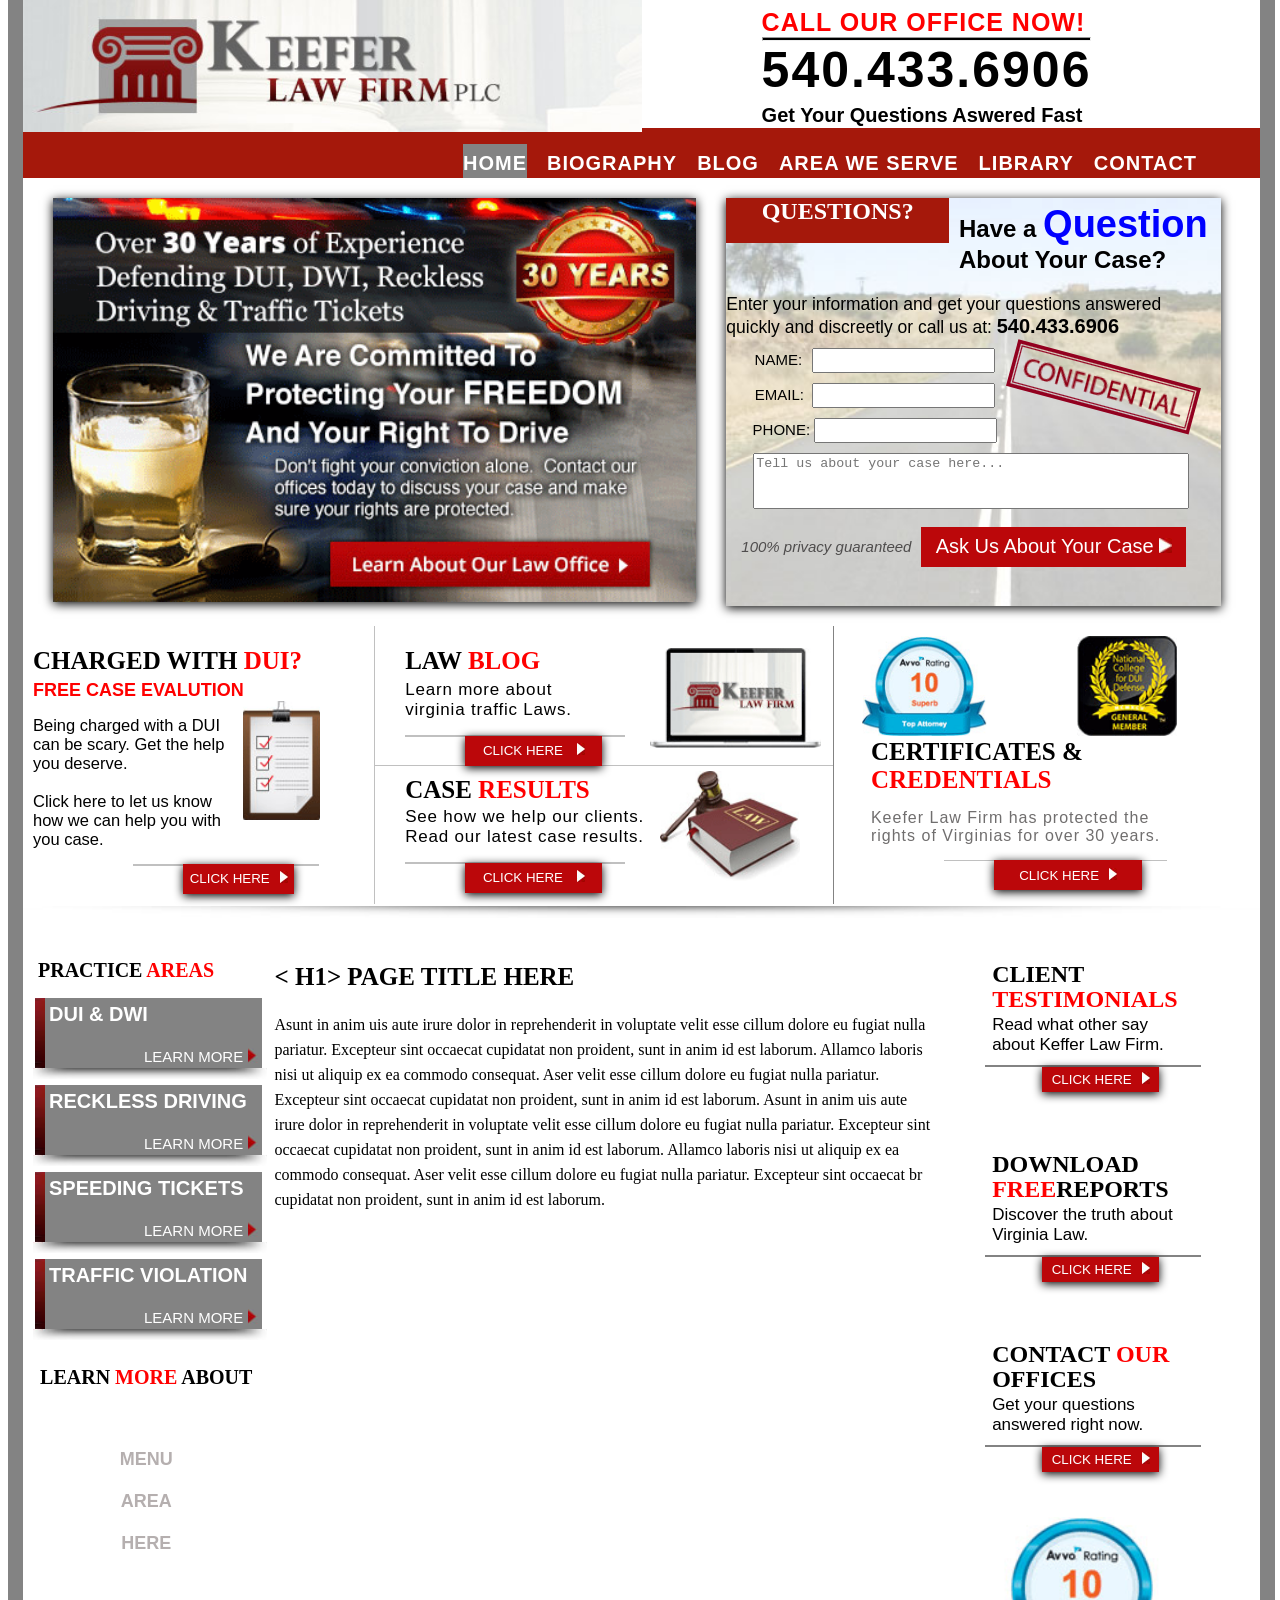
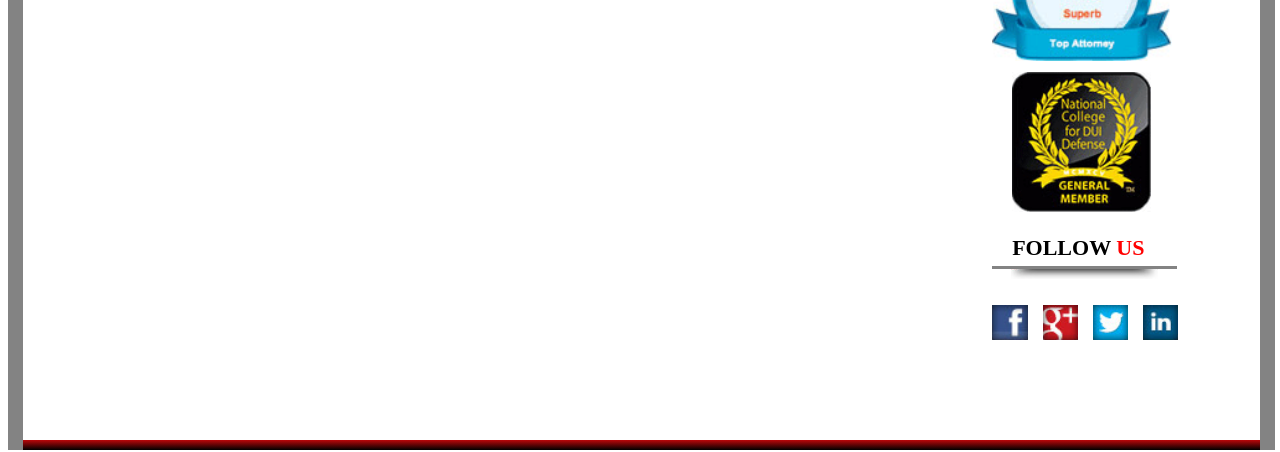
==== commit 372144d3: "updated something" ====
--- a/index.html
+++ b/index.html
@@ -6,6 +6,7 @@
   <meta name="viewport" content="width=device-width, initial-scale=1.0">
   <title>Document</title>
   <link rel="stylesheet" href="style.css">
+  <link rel="stylesheet" href="media query.css">
 </head>
 
 <body>
@@ -36,7 +37,11 @@
         <li><a href="#">LIBRARY</a></li>
         <li><a href="#">CONTACT</a></li>
 
+          <div class="togals">
+        <img src="imeges/images/responsive_menu_icon.png">
+      </div>
       </ul>
+    
     </nav>
     <!--imeges section-->
     <div class="imegecontainer">
@@ -257,7 +262,7 @@
         </p>
       </div>
       <div class="thirdend">
-        <div class="thirda">
+        <div class="thirda a">
           <h1>CLIENT <br> <span class="test">TESTIMONIALS</span></h1>
           <h2>Read what other say <br> about Keffer Law Firm.</h2>
           <hr>
@@ -265,7 +270,7 @@
             CLICK HERE<img src="imeges/images/bullet_white_lrg.png">
           </button>
         </div>
-         <div class="thirda">
+         <div class="thirda b">
           <h1>DOWNLOAD <br> <span class="test">FREE</span>REPORTS</h1>
           <h2>Discover the truth about <br> Virginia Law.</h2>
           <hr>
@@ -273,7 +278,7 @@
             CLICK HERE<img src="imeges/images/bullet_white_lrg.png">
           </button>
         </div>
-         <div class="thirda">
+         <div class="thirda c">
           <h1>CONTACT  <span class="test">OUR</span> <br>OFFICES</h1>
           <h2>Get your questions <br> answered right now.</h2>
           <hr>
@@ -281,11 +286,13 @@
             CLICK HERE<img src="imeges/images/bullet_white_lrg.png">
           </button>
         </div>
+        <div class="lastimeges">
         <div class="ratingimg">
           <img src="imeges/images/avo_rating_large.gif">
         </div>
         <div class="nationallarge">
           <img src="imeges/images/national_college_large.gif">
+        </div>
         </div>
         <div class="follow">
           <h1>FOLLOW <span class="us">US</span></h1>
--- a/style.css
+++ b/style.css
@@ -1,37 +1,52 @@
 body{
+
+
     height: 100vh;
     width: 99%;
+    box-sizing: border-box;
 }
 
 section{
- border-left: 10px solid silver;
-  border-right: 10px solid silver;
+ border-left: 15px solid #838383;
+   overflow: hidden;
+  border-right: 15px solid #838383;
   overflow: hidden;
+
+  margin-top: -10px;
+
+  
+
  
 }
 header{
   height: auto;
     background-color: white;
     display: flex;
+  
     width: 100%;
     margin-bottom: 0;
    
 
 }
 .logo{
-    width: 60%;
-    height: auto;
+    width: 50%;
+    height: auto;
+   
   
 }
 .logo img{
     width: 100%;
-    height: auto;
+    height: 90%;
+  
+    margin-bottom: 0;
  
 }
 .rightcontainer{
 
    margin-left: 120px;
  padding-top: 10px;
+
+ 
 
 
 }
@@ -47,8 +62,8 @@
   height: 2px;
     margin-top: 0;
     margin-bottom: 0;
-    
     background-color: black;
+  
  
 }
 .rightcontainer h2{
@@ -72,6 +87,9 @@
     text-align: center;
     justify-content: center;
    margin-top:-19px ;
+   width: 100%;
+   margin-bottom: 0;
+   overflow: hidden;
    
   
 }
@@ -79,10 +97,11 @@
   list-style: none;  
   display: flex;     
   gap: 20px;
-  height:auto;
+  height:48px;
+  width: 55%;
    text-align: center; 
-   margin-left: 450px; 
-   
+   margin-left: 450px;
+  
 }
 
 nav li a{
@@ -90,19 +109,22 @@
   color: white;
 text-decoration: none;
   display: flex;
-  text-align: center;
+ 
 margin-top: 8px;
   font-family: sans-serif;
 font-size: 15px;
 letter-spacing: 1px;
 font-weight: 550;
-padding: 10px;
-}
+text-align: center;
+
+}
+
+
 .home{
-   background-color: rgb(123, 120, 120);
-
- 
-   height: auto;
+   background-color: #838383;
+height: 50px;
+ 
+  
 }
 .home a{
     margin-top: 13cle px;
@@ -113,21 +135,22 @@
     margin-top: 20px;
 
  display: flex;
+ 
 
 }
 .left{
-    height: 380px;
+    height: auto;
     width: 52%;
 
 margin-left: 30px;
 }
 .left img{
-    height: 100%;
+    height: auto;
     width: 100%;
     box-shadow: 0px 2px 10px black;
 }
 .right{
-    height: 380px;
+    height: auto;
     width: 40%;
     background-image: url("imeges/images/form_bg.jpg");
     background-repeat: no-repeat;
@@ -142,7 +165,7 @@
     
     width: 100%;
     height: auto;
- 
+
     margin-top: 0;
     display: flex;
 }
@@ -168,6 +191,8 @@
 .textcontainer{
     height: auto;
     width: 90%;
+    display: flex;
+ 
     margin-left: 5%;
 
 }
@@ -183,7 +208,7 @@
 }
 .formmain{
     width: 100%;
-   
+  
     height: auto;
     display: flex;
 }
@@ -194,10 +219,12 @@
       font-family: sans-serif;
     margin-left: 25px;
   font-size: 15px;
+
 }
 .inputs input{
     margin-top:10px;
     width: 70%;
+   
     padding: 3px;
 
 }
@@ -216,7 +243,7 @@
   
 }
 .confidential img{
-    height: 50px;
+    height: auto;
     width: 85%;
     margin-top: 25px;
     margin-left: 10px;
@@ -231,7 +258,7 @@
 }
 .guranteed{
     width: 100%;
- 
+
     display: flex;
 align-items: center;
 margin-top: 10px;
@@ -278,7 +305,8 @@
 .firstcontainer{
     width: 30%;
   margin-left: -20px;
-    height: 300px;
+    height:auto;
+   
     border-right:1.5px solid silver ;
 }
 .heading{
@@ -288,7 +316,7 @@
   
 }
 .heading h1{
-    font-family: sans-serif;
+ 
     margin-bottom: 0;
     font-size: 25px;
 }
@@ -303,9 +331,10 @@
     margin-bottom: 0;
 }
 .textpart{
-    height: 150px;
+    height: auto;
     width: 60%;
     margin-top: 0;
+   
   
 }
 .textpart p{
@@ -326,6 +355,7 @@
    height: 40px;
    justify-content: end;
    margin-top: 15px;
+
 }
 .btn1 hr{
  border: none;
@@ -355,9 +385,10 @@
     
 }
 .secondcontainer{
-      height: 300px;
-    border-right:1.5px solid silver ;
+      height: auto;
+    border-right:1.5px solid #838383 ;
     width: 37%;
+    
 }
 .lawblog{
     width: 100%;
@@ -427,6 +458,7 @@
 .case1{
     height: 100%;
     width: 60%;
+   
   
 }
 .case1 h1{
@@ -443,6 +475,7 @@
     margin-left: 30px;
     letter-spacing: 0.8px;
     font-size: 17px;
+    margin-top: 3px;
    
 }
 .case1 hr{
@@ -471,6 +504,7 @@
 .case2{
     height: 100%;
     width: 36%;
+   
  
 }
 .case2 img{
@@ -482,6 +516,7 @@
 .threecontainer{
     height: auto;
     width: 30%;
+ 
    
   
 }
@@ -491,11 +526,11 @@
   
     display: flex;
     justify-content: center;
-    gap: 20px;
+    gap: 7vw;
 }
 .avo img{
     height: 100px;
-    gap: 30px;
+    gap: 30vw;
     margin-top: 10px;
 }
 .certificate{
@@ -569,7 +604,7 @@
 }
 .firstend h1{
     font-size: 20px;  
-    margin-left: 20px;
+    margin-left: 15px;
 }
 .area{
     color: red;
@@ -578,12 +613,12 @@
     height: auto;
     width: 100%;
   
-  
+
    
 }
 .btna{
     height: 70px;
-    width: 94%;
+    width: 100%;
   margin-bottom: 0;
     margin-top: 0px;
     margin-left: 12px;
@@ -618,6 +653,7 @@
 display: flex;
  
 }
+
 .btna p{
 margin-top: 10px;
     font-family: sans-serif;
@@ -631,9 +667,10 @@
  margin-top: 10px;
     margin-left: 5px;
     margin-bottom: 0;
+  
 }
 .shadow{
-    width: 94%;
+    width: 101%;
     margin-left: 10px;
     height: 20px;
     margin-top: -3px;
@@ -644,6 +681,7 @@
     width: 100%;
   height: -5px;
     margin-top: -18px;
+
 }
 .firstendmid{
     margin-top: 20PX;
@@ -668,7 +706,7 @@
 .secondend{
     width: 55%;
     height: 300px;
-   
+
     margin-left: 5px;
 }
 .secondend h1{
@@ -680,11 +718,13 @@
 .thirdend{
     height:auto;
     width: 25%;
+    
  
 }
 .thirda{
     width: 100%;
     height: 170px;
+
  
 }
 .thirda h1{
@@ -735,7 +775,7 @@
   
 }
 .ratingimg img{
-    height: 140px;
+    height: 140.px;
     margin-top: 5px;
     width: 180px;
    margin-left: 40px;
@@ -808,3 +848,7 @@
   background:linear-gradient(#bb070a,black);
   
 }
+
+
+
+
--- a/media query.css
+++ b/media query.css
@@ -0,0 +1,1545 @@
+
+@media  (min-width:769px){
+ul .togals{
+  display: none;
+}
+ul .togals img{
+  display: none;
+}
+}
+
+
+@media screen and (max-width:1458px){
+   .btna{
+  
+    width: 85%;
+  }
+  .shadow{
+    width: 86%;
+  }
+    nav li a{
+    font-size: 20px;
+   } 
+    nav ul{
+  
+    margin-left: 400px;
+    width: 70%;
+   }
+}
+@media screen and (max-width:1440px){
+ 
+
+  .btna{
+  
+    width: 85%;
+  }
+  .shadow{
+    width: 86%;
+  }
+    nav li a{
+    font-size: 20px;
+   } 
+    nav ul{
+  
+      margin-left: 400px;
+    width: 70%;
+   }
+}
+@media screen and (max-width:1359px){
+   .btna{
+  
+    width: 90%;
+  }
+  .shadow{
+    width: 90%;
+  }
+  .btna p{
+    margin-left: 100px;
+  }
+    nav li a{
+    font-size: 20px;
+   } 
+   nav ul{
+  
+     margin-left: 400px;
+    width: 70%;
+   }
+  
+}
+@media screen and (max-width:1290px){
+   .btna{
+  
+    width: 92%;
+  }
+  .shadow{
+    width: 95%;
+  }
+   nav li a{
+    font-size: 20px;
+   } 
+   nav ul{
+  
+    margin-left: 400px;
+    width: 70%;
+   }
+}
+@media screen and (max-width:1264px){
+  .btna{
+  
+    width: 94%;
+  }
+  .shadow{
+    width: 95%;
+  }
+}
+@media screen and (max-width:1237px) {
+    nav li a{
+        font-size: 11px;
+        font-size: 12px;
+        font-weight: 750;
+        margin-left: 2px;
+    }
+  .righttop h1{
+   font-size: 30px;
+    color: white;
+    
+   
+  } 
+  .righttop h2{
+    font-size: 20px;
+  }
+  .inputs{
+    font-size: 13px;
+  } 
+  .text1 textarea{
+    width: 380px;
+  }
+  .guranteed p{
+    font-size: 14px;
+  }
+  .textpart p{
+    font-size: 16px;
+  }
+  .bord img{
+    height: 75%;
+    margin-top: 10px;
+  }
+  .btn1 button{
+    font-size: 12px;
+  }
+  .btn1 img{
+    margin-left: 5px;
+   
+  }
+  .law2 img{
+   height: 97px;
+  }
+  .case1 p{
+    font-size: 15px;
+  }
+  .btna h1{
+   font-size: 17px;
+  }
+  .btna p{
+    font-size: 13px;
+  }
+  .shadow{
+    margin-top: -4px;
+  }
+  .firstendmid h1{
+    margin-left: 10px;
+  }
+  .secondend{
+    margin-left: 20px;
+   
+  }
+  .secondend p{
+    font-size: 15px;
+  }
+  .thirda button{
+    font-size: 12px;
+  }
+  .thirda img{
+    margin-left: 5px;
+  }
+}
+/*second media query */
+@media(max-width:1176px){
+
+
+ .rightcontainer{
+    margin-left: 60px;
+ } 
+ nav ul{
+    margin-left: 350px;
+
+}
+.righttop h1{
+    font-size:27px ;
+    
+}
+.righttop h2{
+    font-size:18px ;
+}
+.Question{
+    font-size: 30px;
+}
+.textcontainer p{
+    font-size: 15px;
+    margin-left: 10px;
+}
+.number{
+    font-size: 17px;
+}
+.inputs{
+    font-size: 12px;
+}
+.confidential{
+    width: 40%;
+}
+.text1 textarea{
+    width: 350px;
+}
+
+.guranteed p{
+    font-size: 11px;
+    margin-left: 7px;
+}
+.guranteed button{
+   width: 260px;
+    margin-left: 7;
+}
+.heading h1{
+   font-size: 22px;
+   margin-left: 10px;
+}
+.heading h2{
+    font-size: 16px;
+    margin-left: 10px;
+}
+.textpart p{
+    font-size: 13px;
+}
+.bord img{
+    height: 60%;
+
+}
+.law1 img{
+   margin-left: 2px;
+    
+}
+  .law2 img{
+   height: 88px;
+  }
+  .case1 img{
+   margin-left: 2px;
+    
+}
+   .btna h1{
+   font-size: 15px;
+  }
+  .btna p{
+    font-size: 10px;
+    
+  }
+  .red.red{
+    height: 10px;
+    margin-left: 3px;
+  }
+  .shadow{
+margin-top: -4.9px;
+  }
+  .firstendmid h1{
+    font-size: 18px;
+  }
+  .btn1 button{
+    font-size: 10px;
+  }
+  .btn1 img{
+    height: 10px;
+   
+  }
+  .secondend p{
+   font-size: 12px;
+   line-height: 20px;
+}
+}
+/**leptop media query**/
+@media (max-width:1024px){
+   .logo{
+    width: 50%;
+   }
+   .rightcontainer{
+    margin-left: 110px;
+   } 
+  nav ul{
+   margin-left: 400px;
+
+}
+nav li a{
+ font-size: px;
+}
+
+.navbar{
+    margin-right: 100px;
+}
+.law1 button{
+    margin-left: 80px;
+}
+
+.law2 img{
+    height: 85px;
+}
+.case1 p{
+    font-size: 14.5px;
+}
+.case1 button{
+    margin-left: 80px;
+}
+.case2 img{
+    height: 100px;
+    width: 130px;
+}
+.certificate p{
+    margin-left: 40px;
+    font-size: 13px;
+}
+.shadow{
+    margin-top: -5.5px;
+}
+.firstendmid{
+    margin-left: 10px;
+}
+.firstendmid h1{
+   margin-left: 0;
+    font-size: 18px;
+}
+.secondend{
+    margin-left: 30px;
+}
+.secondend p{
+    font-size: 12.5px;
+}
+.thirda h1{
+    font-size: 22px;
+}
+.thirda button{
+   width: 45%;
+   margin-left: 80px;
+}
+.ratingimg img{
+    height: 125px;
+    width: 165px;
+}
+.nationallarge img{
+    height: 125px;
+}
+.follow h1{
+    font-size: 19px;
+}
+.icons{
+    height: 30px;
+    width: 65%;
+}
+.guranteed button{
+    font-size: 15px;
+    width: 240px;
+}
+}
+/* media query1000 */
+@media (max-width:1010px){
+  .inputs {
+    font-size: 10px;
+  }
+  .confidential img{
+    transform: rotate(20deg);
+    margin-top: 30px;
+  }
+  .heading h1{
+    font-size: 20px;
+  }
+  .heading h2{
+    font-size: 15px;
+  }
+  .textpart p{
+    font-size: 12.5px;
+  }
+  .btn1 hr{
+    margin-left: 100px;
+  }
+  .btn1 button{
+    margin-left: 150px;
+  }
+  .law1 h1{
+    font-size: 22px;
+    margin-left: 10px;
+  }
+  .law1 hr{
+    margin-left: 10px;
+  }
+  .law1 button{
+    margin-left: 65px;
+  }
+  .law2 img{
+    margin-left: -5px;
+  }
+  .case1 h1{
+    font-size: 22px;
+    margin-left: 10px;
+  }
+  .case1 p{
+    font-size: 14px;
+  }
+}
+@media (max-width:990px){
+   nav li a{
+    font-size: 15px;
+   } 
+   nav ul{
+  
+    margin-left: 270px;
+    width: 70%;
+   } 
+   .firstend h1{
+    font-size: 16px;
+   }
+    .btna{
+  
+    width: 100%;
+  }
+  .btna p{
+    margin-left: 90px;
+  }
+  .shadow{
+    width: 100%;
+  }
+}
+/**tablet media query**/
+@media (max-width:768px){
+
+
+  header{
+    flex-direction: column;
+    text-align: center;
+  } 
+  .logo{
+    width: 100%;
+  } 
+  .rightcontainer hr{
+    width: 70vh;
+  }
+ 
+   nav li a{
+  display: none;
+   }
+   ul .togals{
+  display: block;
+  margin-left: 30vw;
+  margin-top: -2vh;
+}
+ul .togals img{
+  display: block;
+} 
+  .imegecontainer{
+    flex-direction: column;
+    align-items: center;
+  }
+  .left{
+    width: 95%;
+    margin-left: 0;
+  }
+  .right{
+    width: 95%;
+    margin-top: 40px;
+    margin-left: 0;
+  }
+  .righttop h1{
+    font-size: 42px;
+    
+  }
+  .righttop h2{
+    font-size: 33px;
+  }
+  .Question{
+    font-size: 50px;
+  }
+  .textcontainer{
+    margin-left: 15px;
+  }
+  .textcontainer p{
+    font-size: 25px;
+  }
+  .number{
+    font-size: 40px;
+  }
+  .inputs{
+    font-size: 23px;
+    width: 70%;
+  }
+  .phonein{
+    margin-left: -10px;
+  }
+  .confidential img{
+    transform: rotate(20deg);
+    margin-top: 30px;
+  }
+  .text1 textarea{
+    width: 600px;
+    margin-left: 40px;
+    height: 65px;
+    font-size: 20px;
+
+  }
+  .guranteed{
+    margin-bottom: 20px;
+  }
+  .guranteed p{
+    font-size: 25px;
+    margin-left: 30px;
+  }
+  .guranteed button{
+    height: 50px;
+    width: 350px;
+    font-size: 25px;
+  }
+  .textcontainer{
+display: flex;
+flex-wrap: wrap;
+justify-content: center;
+   width: 100%;
+   margin-top: 40px;
+  }
+  .firstcontainer{
+  width: 50%;
+  margin-left: -30px;
+    margin-top: 0px;
+    height: 400px;
+
+  
+   
+  }
+  .heading{
+   
+    width: 80%;
+  }
+ 
+  .heading h1{
+    font-size: 25px;
+  }
+  .heading h2{
+    font-size: 20px;
+  }
+  .textpart p{
+    font-size: 16px;
+  }
+  .bord img{
+    height: 80%;
+  
+  }
+  .btn1 hr{
+    height: 2px;
+    margin-left: 100px;
+  }
+  .btn1 button{
+    height: 30px;
+    font-size: 15px;
+    width: 35%;
+    margin-left: 150px;
+  }
+  .btn1 img{
+    height: 11px;
+    margin-left: 7px;
+  }
+   .secondcontainer{
+   width: 50%;
+border-right: solid white;
+  
+  
+   
+    
+  }
+  .law1 button{
+    margin-bottom: 30px;
+  }
+  .law1 h1{
+    font-size: 25px;
+  }
+  .law1 p{
+    font-size: 17px;
+    margin-left: 30px;
+  }
+  .law1 hr{
+    height: 2px;
+  }
+  .law1 button{
+    height: 30px;
+    font-size: 15px;
+    width: 53%;
+  }
+  .law1 img{
+    height: 12px;
+  }
+  .law2 img{
+    height: 85px;
+  }
+  .case1 h1{
+    font-size: 25px;
+    margin-left: 20px;
+  }
+  .case1 p{
+    font-size: 14px;
+    margin-left: 20px;
+  }
+  .case1 hr{
+    height: 2px;
+    margin-left: 20px;
+  }
+  .case1 button{
+   height: 30px;
+    font-size: 13px;
+    margin-left: 70px;
+    width: 53%;
+  }
+  .case1 img{
+    height: 15px;
+  }
+  .case2 img{
+    height: 100px;
+    width: 120px;
+  }
+  .threecontainer{
+    width: 50%;
+    margin-left: -5%;
+    margin-top: 20px;
+  }
+  .certificate h1{
+    font-size: 25px;
+  }
+  
+.certificate p{
+  font-size: 16px;
+}
+  .certificate hr{
+    height: 2px;
+    width: 53%;
+    margin-left: 140px;
+  
+  }
+  .certificate button{
+    margin-bottom: 20px;
+    height: 30px;
+    width: 40%;
+    font-size: 18px;
+    margin-left: 45%;
+  }
+  .certificate img{
+    height: 15px;
+  }
+  .hr{
+   
+      margin-top: -10px;
+  }
+  .hr img{
+    height: 100%;
+  
+  }
+  .endcontainer{
+    align-items: center;
+    flex-direction: column;
+  }
+  .firstend{
+    width: 40%;
+  }
+  .firstend h1{
+    font-size: 25px;
+    margin-left: -5px;
+  }
+  .btna{
+    margin-left: 0;
+    height: 80px;
+  }
+  .btna img{
+  height: 100%;
+  }
+  .heading1{
+  margin-left: 10px;  
+  }
+  .btna p{
+    font-size: 17px;
+    margin-left: 150px;
+  }
+  .red.red{
+  height: 15px;
+  margin-top: 12px;
+  }
+  .shadow{
+    width: 100%;
+    margin-left: 0;
+  }
+  .firstendmid{
+    margin-top: 60px;
+    width: 100%;
+
+  }
+  
+.firstendmid h1{
+  font-size: 25px;
+}
+.firstendmid h2{
+  font-size: 20px;
+}
+.secondend{
+  width: 90%;
+  margin-top: 40px;
+  text-align: center;
+  margin-left: 0px;
+}
+.secondend h1{
+  font-size: 25px;
+}
+.secondend p{
+  font-size: 15px;
+
+}
+.thirdend{
+  width: 100%;
+
+  justify-content: center;
+  flex-wrap: wrap;
+  display: flex;
+  justify-content: center
+  ;
+
+}
+.a{
+  width: 45%;
+
+}
+
+.thirda a h1{
+  font-size: 30px;
+}
+.thirda a h2{
+  font-size: 23px;
+}
+.thirda a button{
+  height: 30px;
+  font-size: 20px;
+}
+.thirda a img{
+  height: 15px;
+}
+.b{
+ width: 45%; 
+
+}
+.c{
+  width: 50%;
+  margin: auto;
+  margin-top:40px ;
+}
+.lastimeges{
+ gap: 20%;
+  display: flex;
+  width: 70%;
+  
+ 
+}
+
+.ratingimg{
+  height: 170px;
+
+  width: 50%;
+ 
+}
+  .ratingimg img{
+height:145px ;
+width: 195px;
+
+
+}
+.nationallarge{
+  height: auto;
+
+  width: 50%;
+  justify-content: center;
+
+}
+.nationallarge img{
+  height: 145px;
+  width: 160px;
+  margin-left: -10px;
+ 
+ 
+ 
+  margin-bottom: 20px;
+}
+.follow{
+margin-top: 50px;
+
+width: 50%;
+  
+}
+.follow h1{
+  font-size: 28px;
+}
+.icons{
+  margin-top: 30px;
+
+justify-content: center;
+  height: 46px;
+  margin-left: -60px;
+}
+}
+@media (max-width:713px){
+ul .togals{
+  display: block;
+    margin-left: 25vw;
+}
+ul .togals img{
+  display: block;
+
+}
+}
+@media (max-width:667px){
+ul .togals{
+  display: block;
+    margin-left: 20vw;
+}
+ul .togals img{
+  display: block;
+
+}
+}
+@media (max-width:625px){
+ul .togals{
+  display: block;
+    margin-left: 17vw;
+}
+ul .togals img{
+  display: block;
+
+}
+}
+@media (max-width:595px){
+ul .togals{
+  display: block;
+    margin-left: 14vw;
+}
+ul .togals img{
+  display: block;
+
+}
+}
+@media (max-width:583px){
+ul .togals{
+  display: block;
+    margin-left: 10vw;
+}
+ul .togals img{
+  display: block;
+
+}
+}
+@media (max-width:553px){
+ul .togals{
+  display: block;
+    margin-left: 5vw;
+}
+ul .togals img{
+  display: block;
+
+}
+}
+@media (max-width:523px){
+ul .togals{
+  display: block;
+    margin-left: 0vw;
+}
+ul .togals img{
+  display: block;
+
+}
+}
+@media (max-width:460px){
+ul .togals{
+  display: block;
+    margin-left: -20vw;
+}
+ul .togals img{
+  display: block;
+
+}
+}
+@media (max-width:460px){
+
+
+ul .togals{
+  display: block;
+    margin-left: -20vw;
+}
+ul .togals img{
+  display: block;
+
+}
+}
+@media (max-width:390px){
+
+
+ul .togals{
+  display: block;
+    margin-left: -40vw;
+}
+ul .togals img{
+  display: block;
+
+}
+}
+@media (max-width:330px){
+
+
+ul .togals{
+  display: block;
+    margin-left: -60vw;
+}
+ul .togals img{
+  display: block;
+
+}
+}
+
+
+/**phone media query**/
+@media (max-width:450px){
+
+
+  header{
+    flex-direction: column;
+    text-align: center;
+    align-items: center;
+  }
+  .rightcontainer{
+   
+    width: 100%;
+    margin-left: 0;
+  } 
+  .rightcontainer h1{
+    font-size: 20px;
+  }
+  .rightcontainer  hr{
+ 
+    width: 55vh;
+  }
+  .rightcontainer h2{
+    font-size: 30px;
+  }
+  .rightcontainer p{
+    font-size: 17px;
+  }
+  .left{
+    height: 330px;
+  }
+  .righttop h1{
+    height: 30px;
+    font-size: 20px;
+  }
+  .righttop h2{
+    font-size: 20px;
+  }
+  .Question{
+    font-size: 25px;
+  }
+  .textcontainer p{
+    font-size: 14px;
+    margin-left: -18px;
+  }
+  .number{
+    font-size: 16px;
+  }
+  .inputs{
+    font-size: 15px;
+  }
+  .namein{
+    margin-left: px;
+  }
+  .emailin{
+    margin-left: px;
+  }
+  .phonein{
+    margin-left: -3.9px;
+  }
+  .inputs input{
+    padding: 3px;
+  }
+  .confidential img{
+    transform: rotate(25deg);
+  }
+  .text1 textarea{
+    width: 300px;
+    font-size: 13px;
+    height: 35px;
+  }
+  .guranteed p{
+    font-size: 13px;
+  }
+  .guranteed button{
+    width: 170px;
+  height: 30px;
+    font-size: 13px;
+  }
+  .guranteed button img{
+    height: 10px;
+    width: 9px;
+  }
+  .firstcontainer{
+    width: 100%;
+    margin-left: 0;
+  }
+  .heading{
+    margin-left:7px;
+  }
+  .heading h1{
+    font-size: 23px;
+  }
+  .heading h2{
+    font-size: 17px;
+  }
+  .textpart p{
+    font-size: 16px;
+   
+  }
+  .bord img{
+    width: 60%;
+  }
+  .btn1 hr{
+    width: 50%;
+    margin-left: 120px;
+  }
+  .btn1 button{
+       width: 130px;
+  height: 30px;
+    font-size: 13px;
+    margin-left: 170px;
+  }
+  .btn1 img{
+    height: 10px;
+    width: 9px;
+  }
+  .btn{
+    margin-bottom: 0;
+  }
+  .secondcontainer{
+    margin-top: -100px;
+    width: 100%;
+  }
+  .law1{
+    width: 100%;
+    margin-left: 0px;
+
+  }
+  .law1 h1{
+    font-size: 20px;
+    margin-left: 17px;
+  }
+  .law1 p{
+    margin-left: 17px;
+  }
+  .law1 hr{
+    width: 70%;
+    margin-left: 40px;
+  }
+  .law1 button{
+        width: 110px;
+  height: 30px;
+    font-size: 13px;
+    margin-left: 55px;
+  }
+  .law1 img{
+    height: 10px;
+    width: 8px;
+  }
+  .law2{
+    width: 100%;
+  }
+  .law2 img{
+    height: 80px;
+  }
+  .case1 h1{
+    font-size: 23px;
+    margin-left: 0px;
+  }
+  .case1 p{
+    margin-left: 0px;
+  }
+  .case1 hr{
+    margin-left: 0px;
+    width: 85%;
+  }
+  .case1 button{
+        width: 110px;
+  height: 30px;
+    font-size: 13px;
+    margin-left: 55px; 
+  }
+  .case1 img{
+    height: 10px;
+    width: 8px;
+  }
+  .case2 img{
+    height: 100px;
+    width: 130px;
+    margin-left: -10px;
+  }
+  .threecontainer{
+    width: 100%;
+    margin-left: -30px;
+  }
+  .avo img{
+    height: 90px;
+  }
+.avo{
+  margin-left: 0px;
+}
+.certificate h1{
+  font-size: 23px;
+  margin-left: 60px;
+}
+.certificate p{
+  font-size: 16px;
+  margin-left: 40px;
+}
+.certificate hr{
+  width: 55%;
+  margin-left: 125px;
+}
+ .certificate button{
+       width: 150px;
+  height: 30px;
+    font-size: 13px;
+    margin-left: 170px;
+  }
+  .hr{
+    width: 100%;
+  }
+  .hr img{
+    width: 100%;
+  }
+  .firstend{
+    width: 80%;
+  }
+  .shadow{
+    border: none;
+    width: 100%;
+  }
+  .shadow img{
+    border: none;
+    width: 100%;
+  }
+  .secondend{
+    width: 90%;
+    margin-bottom: 50px;
+  }
+  .thirdend{
+    width: 100%;
+    margin-top: 40px;
+  }
+  .a{
+    width: 100%;
+  
+    text-align: center;
+    justify-content: center;
+  }
+  .thirda hr{
+    width: 50%;
+    margin-left: 35%;
+  }
+  .thirda button{
+    width: 30%;
+
+  }
+  .b{
+    width: 100%;
+     
+    text-align: center;
+    justify-content: center;
+  }
+  .c{
+    width: 100%;
+    
+    text-align: center;
+    justify-content: center;
+  }
+  .lastimeges{
+   
+    width: 100%;
+    gap: 4%;
+    justify-content: center;
+  }
+  .ratingimg{
+    margin-left: 30px;
+  }
+  .ratingimg img{
+    height: 110px;
+    width: 130px;
+  }
+  
+  .nationallarge img{
+        height: 110px;
+ width: 120px;
+  }
+  .follow{
+    width: 100%;
+  }
+  .follow h1{
+    margin-left: 25%;
+  }
+  .hrshadow{
+       margin-left: 17%;
+  }
+  .icons{
+    margin-left: 1px;
+   
+  }
+  }
+@media (max-width:380px){
+
+  .righttop h1{
+  height: 30px;
+  font-size: 18px;
+  width: 37%;
+  }
+  .righttop h2{
+    font-size: 18px;
+  }
+  .textcontainer p{
+    font-size: 13px;
+    margin-left: -30px
+  }
+  .inputs{
+    font-size: 10px;
+    margin-left: 0;
+  }
+  .text1 textarea{
+    margin-left: 10px;
+  }
+  .guranteed p{
+    margin-left: 0;
+  }
+  .guranteed button{
+    width: 50%;
+    font-size: 12px;
+  }
+.heading h1{
+  margin-left: -10px;
+}
+.heading h2{
+  margin-left: -10px;
+}
+  .btn1 button{
+    margin-left: 150px;
+  }
+  .law1 p{
+    margin-left: 0px;
+  }
+  .law1 h1{
+margin-left: 0;
+  }
+  .law1 button{
+    width: 60%;
+    margin-left: 50px;
+    font-size: 13px;
+  }
+  .case1 h1{
+    margin-left: 0;
+  }
+  .case1 p{
+    margin-left: 0px;
+    font-size: 13px;
+  }
+  .certificate h1{
+    font-size: 20px;
+    margin-top: 10px;
+  }
+  .certificate p{
+    margin-left: 30px;
+  }
+  .certificate button{
+    width: 35%;
+  }
+  .secondend h1{
+    font-size: 23px;
+    
+  }
+  .thirdend{
+    margin-top: 90px;
+  }
+   .lastimeges{
+  
+    flex-direction: column;
+   
+   }
+   .ratingimg img{
+    margin-left: 70px;
+   }
+   .nationallarge img{
+    margin-left: 100px;
+   }
+ 
+}
+/* media query 320px */
+@media (max-width:320px){
+
+
+ 
+    .left{
+height: 170px;
+width: 95%;
+margin-bottom: 0;
+    }
+    .right{
+    
+      margin-top: 15px;
+    }
+    .righttop h1{
+      width: 40%;
+      font-size: 17px;
+    }
+    .righttop h2{
+      font-size: 15px;
+
+    
+  }
+  .Question{
+    font-size: 20px;
+  }
+  .textcontainer{
+    margin-left: 0;
+    margin-top: 0
+  }
+  .textcontainer p{
+    font-size: 10px;
+    margin-left: 0;
+  }
+  .number{
+    font-size: 13px;
+  }
+  .inputs input{
+    margin-top: 5px;
+  }
+  .text1 textarea{
+    margin-left: 10px;
+    width: 90%;
+    font-size: 10px;
+  }
+  .guranteed{
+    margin-top: 0;
+    margin-bottom: 5px;
+  }
+  .guranteed p{
+    margin-top: 0;
+    font-size: 10px;
+  }
+  .guranteed button{
+  font-size: 10px;
+    width: 50%;
+  }
+
+  .firstcontainer{
+    width: 100%;
+  height:auto;
+    border-bottom: 2px solid #838383;
+    border-right: 2px solid white;
+  }
+  .heading h1{
+    font-size: 19px;
+    margin-left: 10px;
+  }
+  .heading h2{
+    font-size: 15px;
+    margin-left: 10px;
+  }
+  .textpart p{
+    margin-left: -13px;
+    font-size: 11px;
+    margin-bottom: 0;
+ 
+  }
+  .bord img{
+    height: 80%;
+    margin-left: -5px;
+    
+  }
+  .btn1 hr{
+    margin-left: 50px;
+    margin-top: 0;
+  }
+  .btn1 button{
+    margin-left: 70px;
+    width: 40%;
+    margin-bottom: 0;
+  }
+.lawblog{
+ 
+  margin-top: 0;
+}
+.secondcontainer{
+
+  margin-top: 10px;
+}
+.law1 h1{
+  font-size: 15px;
+  margin-left: 10px;
+}
+.law1 p{
+  margin-left: 10px;
+  font-size: 11px;
+}
+.law1 hr{
+  margin-left: 10px;
+  width: 85%;
+}
+.law1 button{
+  margin-left: 35px;
+  font-size: 10px;
+  height: 25px;
+}
+.law2 img{
+  height: 70px;
+  margin-left: 10px;
+  margin-top: 10px;
+}
+.case1 h1{
+  font-size: 15px;
+  margin-left: 10px;
+}
+.case1 p{
+
+  margin-left: 10px;
+}
+.case1 hr{
+  width: 75%;
+  margin-left: 10px;
+}
+.case1 button{
+  margin-left: 35px;
+  height: 25px;
+  width: 50%;
+  font-size: 10px;
+}
+.case2 img{
+  height: 80px;
+  width: 100px;
+
+}
+.certificate h1{
+  margin-left: 25px;
+}
+.certificate p{
+  margin-left: 25px;
+}
+.certificate hr{
+  margin-left: 80px;
+}
+.certificate button{
+  margin-left: 130px;
+  font-size: 11px;
+  height: 25px;
+}
+.certificate img{
+  height: 10px;
+  margin-left: 5px;
+}
+.firstend{
+
+  width: 90%;
+}
+.bigbtn{
+
+  width: 100%;
+}
+.btna{
+  height: 70px;
+}
+.heading1{
+ 
+  margin-left: 3px;
+}
+.btna h1{
+  font-size: 20px;
+  margin-left: 0
+}
+.para{
+
+  margin-top: -5px;
+}
+.btna p{
+  margin-left: 140px;
+  font-size: 14px;
+}
+.red.red{
+  height: 12px;
+}
+.firstendmid{
+  width: 100%;
+}
+.firstendmid h1{
+  font-size: 23px;
+  margin-left: -20px;
+}
+.firstendmid h2{
+  margin-left: -10px;
+}
+.secondend h1{
+  font-size: 20px;
+  margin-left: -10px;
+}
+.secondend p{
+  font-size: 15px;
+}
+.thirdend{
+  margin-top: 150px;
+
+}
+.a{
+  width: 100%;
+ 
+}
+.thirda h1{
+  margin-left: -40px;
+}
+.thirda h2{
+  margin-left: -40px;
+}
+.thirda hr{
+  margin-left: 40px;
+  width: 65%;
+}
+.thirda button{
+  margin-left: 40px;
+  width: 35vw;
+}
+.lastimeges{
+margin-left: -40px;
+}
+.nationallarge img{
+  width: 115px;
+  margin-left: 110px;
+}
+.follow h1{
+  margin-left: 30px;
+  font-size: 35px;
+}
+.hrshadow{
+  width: 95%;
+  margin-left: 5px;
+}
+
+
+
+
+}
+  
+
+
+
+
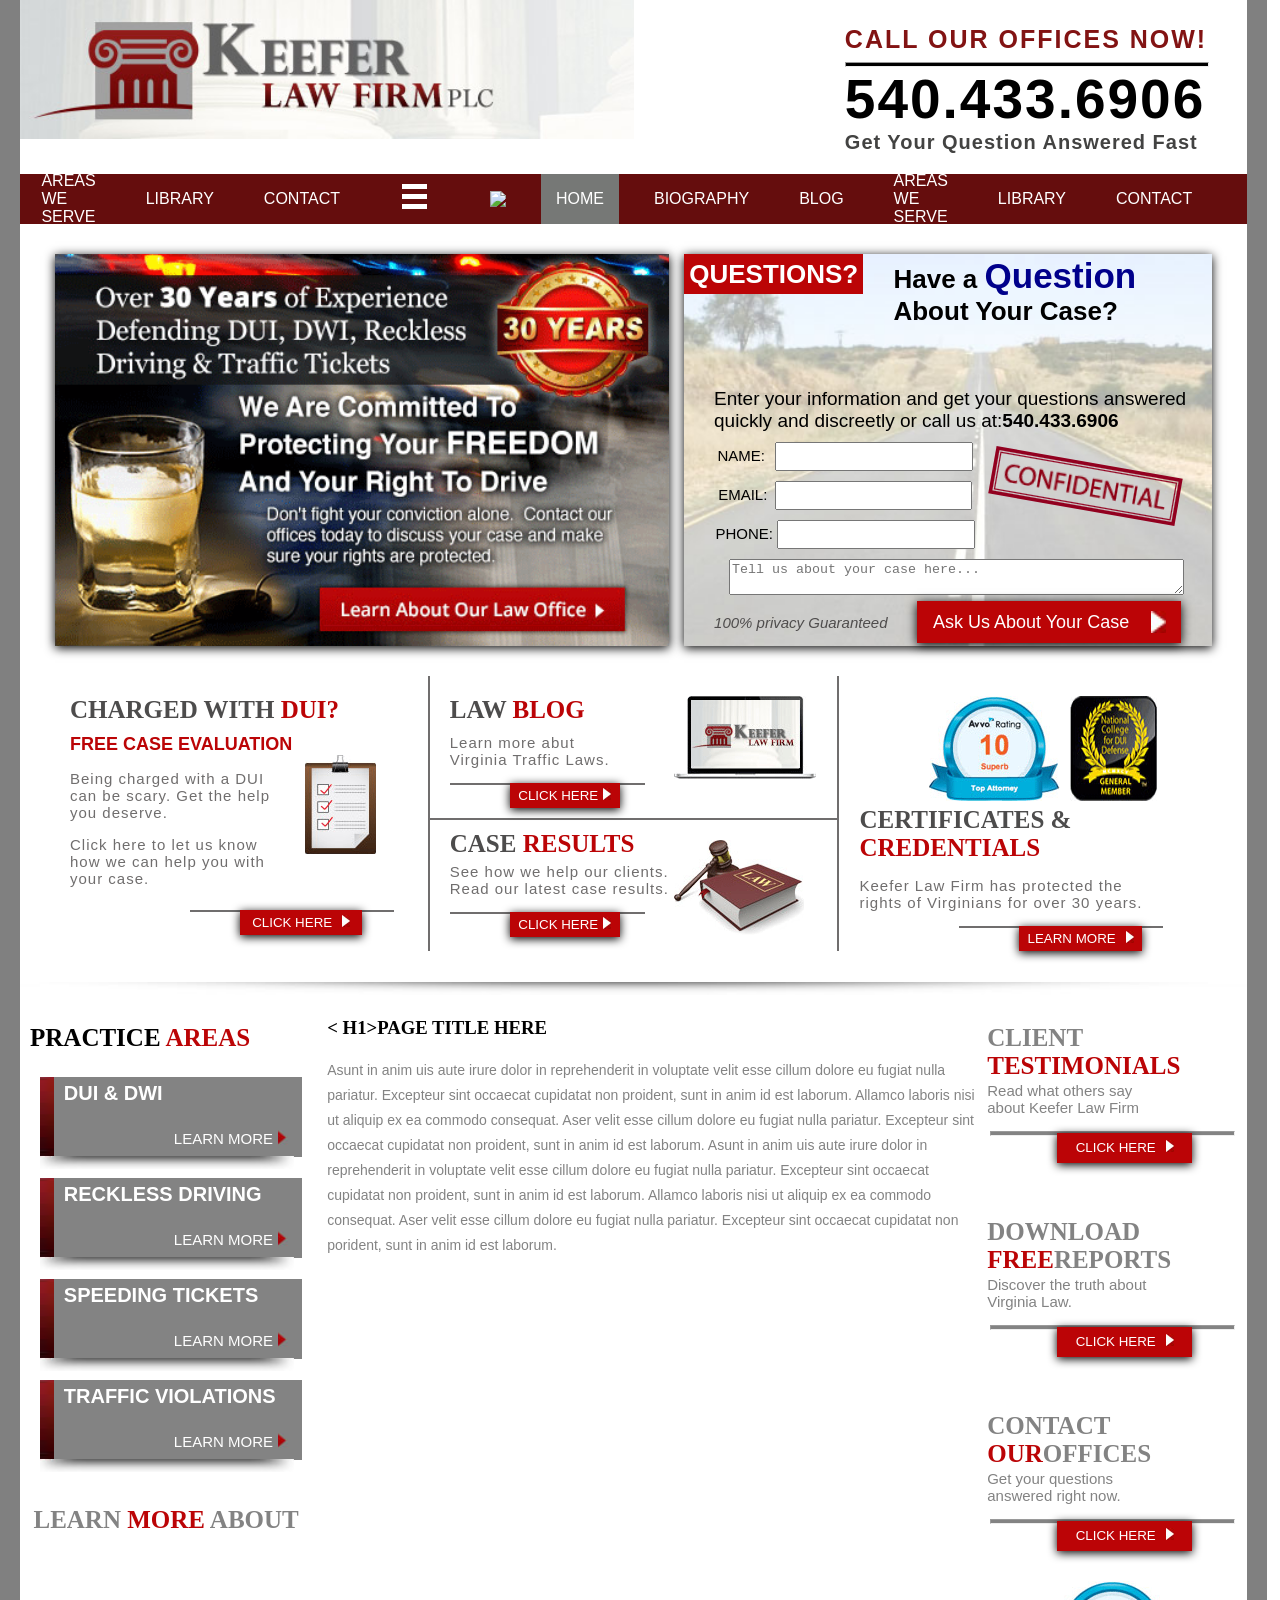
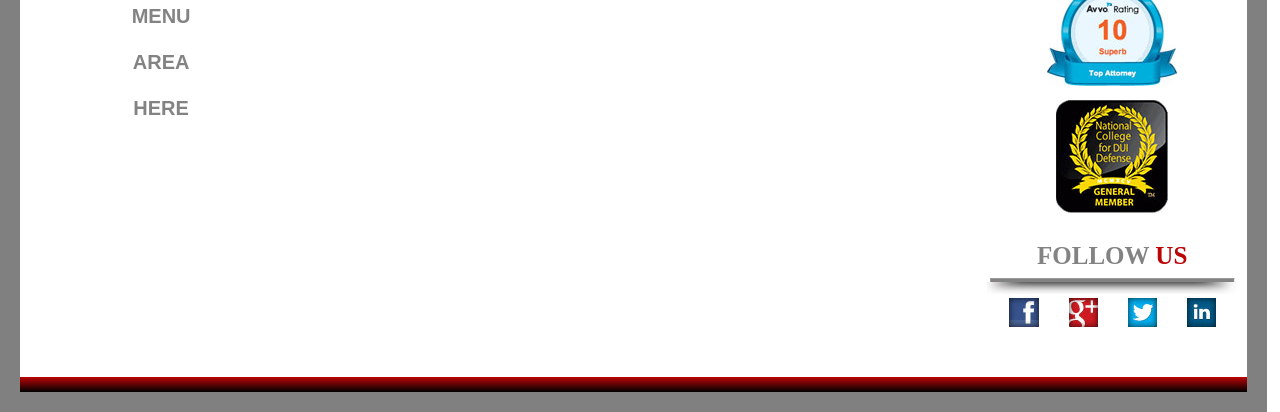
==== commit 212aa3a1: "updated something" ====
--- a/index.html
+++ b/index.html
@@ -2,322 +2,352 @@
 <html lang="en">
 
 <head>
-  <meta charset="UTF-8">
-  <meta name="viewport" content="width=device-width, initial-scale=1.0">
-  <title>Document</title>
-  <link rel="stylesheet" href="style.css">
-  <link rel="stylesheet" href="media query.css">
+    <meta charset="UTF-8">
+    <meta name="viewport" content="width=device-width, initial-scale=1.0">
+    <title>Keefer</title>
+    <link rel="stylesheet" href="style.css">
+    <link rel="stylesheet" href="mediaquries.css">
+
 </head>
 
 <body>
-  <!--section-->
-  <section>
-    <header>
-      <div class="logo">
-        <img src="imeges/images/logo.png">
-      </div>
-      <div class="rightcontainer">
-        <h1> CALL OUR OFFICE NOW! </h1>
-        <hr>
-        <h2 class="number">
-          <bold> 540.433.6906
-        </h2>
-        </bold>
-        <p class="text">Get Your Questions Aswered Fast</p>
-      </div>
-    </header>
-    <!--nav bar-->
-    <nav class="navbar">
-      <ul>
-        <li class="home"><a href="#">HOME</a></li>
-        <li><a href="#">BIOGRAPHY</a></li>
-
-        <li><a href="">BLOG</a></li>
-        <li> <a href="#">AREA WE SERVE</a></li>
-        <li><a href="#">LIBRARY</a></li>
-        <li><a href="#">CONTACT</a></li>
-
-          <div class="togals">
-        <img src="imeges/images/responsive_menu_icon.png">
-      </div>
-      </ul>
-    
-    </nav>
-    <!--imeges section-->
-    <div class="imegecontainer">
-      <div class="left">
-        <img src="imeges/images/gurantee_banner.gif">
-      </div>
-      <div class="right">
-        <!--question part-->
-        <div class="righttop">
-          <h1>QUESTIONS?</h1>
-          <h2> Have a <SPan class="Question">Question</SPan> <BR>About Your Case?</BR></h2>
-
-        </div>
-
-        <!--text container-->
-        <div class="textcontainer">
-          <p>Enter your information and get your questions answered <br>
-            quickly and discreetly or call us at: <span class="number">540.433.6906</span> </p>
-        </div>
-        <!--form container-->
-        <div class="formmain">
-          <div class="inputs">
-            <form>
-              <label for="NAME">NAME:</label>
-              <input class="namein" type="text" id="NAME">
-              <label for="EMAIL">EMAIL:</label>
-              <input class="emailin" type="text" id="EMAIL">
-              <label for="PHONE">PHONE:</label>
-              <input class="phonein" type="text" id="PHONE">
-            </form>
-          </div>
-          <div class="confidential">
-            <img src="imeges/images/confidential.png">
-          </div>
-        </div>
-        <div class="text1">
-          <textarea placeholder="Tell us about your case here..."></textarea>
-        </div>
-        <div class="guranteed">
-          <p>100% privacy guaranteed</p>
-          <button>Ask Us About Your Case
-            <img src="imeges/images/bullet_white_lrg.png">
-          </button>
-        </div>
-      </div>
-
-    </div>
-    <div class="textcontainer">
-      <div class="firstcontainer">
-        <div class="heading">
-          <h1>CHARGED WITH <span class="dui">DUI?</span></h1>
-          <h2>FREE CASE EVALUTION</h2>
-        </div>
-        <div class="textmain">
-          <div class="textpart">
-            <p>Being charged with a DUI <br> can be scary. Get the help <br>
-              you deserve. <br> <br> Click here to let us know <br> how we can help
-              you with <br>you case.
-            </p>
-          </div>
-          <div class="bord">
-            <img src="imeges/images/paste_board.gif">
-          </div>
-        </div>
-        <div class="btn1">
-          <hr>
-          <button>
-            CLICK HERE<img src="imeges/images/bullet_white_lrg.png">
-          </button>
-
-        </div>
-      </div>
-      <!--second container-->
-      <div class="secondcontainer">
-        <!--law blog section-->
-        <div class="lawblog">
-          <div class="law1">
-            <h1>LAW <SPan class="blog">BLOG</SPan></h1>
-            <p>Learn more about <br>virginia traffic Laws. </p>
-            <hr>
-            <button>CLICK HERE <img src="imeges/images/bullet_white_lrg.png">
-            </button>
-          </div>
-          <div class="law2">
-            <img src="imeges/images/pic1.gif">
-          </div>
-        </div>
-        <div class="casesection">
-          <div class="case1">
-            <h1>CASE <SPan class="blog">RESULTS</SPan></h1>
-            <p>See how we help our clients.
-              <br>Read our latest case results.
-            </p>
-            <hr>
-            <button>CLICK HERE <img src="imeges/images/bullet_white_lrg.png">
-            </button>
-          </div>
-          <div class="case2">
-            <img src="imeges/images/order_icon.gif">
-          </div>
-        </div>
-      </div>
-      <!--third container-->
-      <div class="threecontainer">
-        <div class="avo">
-          <img src="imeges/images/avo_rating_large.gif">
-          <img src="imeges/images/national_college_small.gif">
-        </div>
-        <div class="certificate">
-          <h1>CERTIFICATES & <br>
-            <span class="CREDENTIAL">CREDENTIALS</span>
-          </h1>
-          <P>Keefer Law Firm has protected the <br>
-            rights of Virginias for over 30 years. </P>
-          <hr>
-          <button>
-            CLICK HERE<img src="imeges/images/bullet_white_lrg.png">
-          </button>
-        </div>
-      </div>
-    </div>
-    <div class="hr">
-      <img src="imeges/images/hr_shadow.png">
-    </div>
-    <div class="endcontainer">
-      <div class="firstend">
-        <h1>PRACTICE <SPan class="area">AREAS</SPan></h1>
-
-        <div class="bigbtn">
-          <div class="btna">
-
-            <img class="redimg" src="imeges/images/pra_bg_red.gif">
-            <div class="both">
-              <div class="heading1">
-
-                <h1>DUI & DWI</h1>
-              </div>
-              <div class="para">
-                <p>LEARN MORE</p>
-                <img class="red" src="imeges/images/bullet_red.gif">
-              </div>
-            </div>
-          </div>
-          <div class="shadow">
-            <img src="imeges/images/lf_bt_hr_shadow.png">
-          </div>
-          <div class="btna">
-
-            <img class="redimg" src="imeges/images/pra_bg_red.gif">
-            <div class="both">
-              <div class="heading1">
-
-                <h1>RECKLESS DRIVING</h1>
-              </div>
-              <div class="para">
-                <p>LEARN MORE</p>
-                <img class="red" src="imeges/images/bullet_red.gif">
-              </div>
-            </div>
-          </div>
-          <div class="shadow">
-            <img src="imeges/images/lf_bt_hr_shadow.png">
-          </div>
-          <div class="btna">
-
-            <img class="redimg" src="imeges/images/pra_bg_red.gif">
-            <div class="both">
-              <div class="heading1">
-
-                <h1>SPEEDING TICKETS</h1>
-              </div>
-              <div class="para">
-                <p>LEARN MORE</p>
-                <img class="red" src="imeges/images/bullet_red.gif">
-              </div>
-            </div>
-          </div>
-          <div class="shadow">
-            <img src="imeges/images/lf_bt_hr_shadow.png">
-          </div>
-          <div class="btna">
-
-            <img class="redimg" src="imeges/images/pra_bg_red.gif">
-            <div class="both">
-              <div class="heading1">
-
-                <h1>TRAFFIC VIOLATION</h1>
-              </div>
-              <div class="para">
-                <p>LEARN MORE</p>
-                <img class="red" src="imeges/images/bullet_red.gif">
-              </div>
-            </div>
-          </div>
-          <div class="shadow">
-            <img src="imeges/images/lf_bt_hr_shadow.png">
-          </div>
-        </div>
-        <!--FIRST END MID DIV-->
-        <div class="firstendmid">
-          <h1>LEARN <SPan class="more"> MORE </SPan>ABOUT</h1>
-          <h2>MENU <br> <br> AREA <br> <br>HERE</h2>
-        </div>
-      </div>
-      <div class="secondend">
-        <h1>
-          < H1> PAGE TITLE HERE
-        </h1>
-        <p>Asunt in anim uis aute irure dolor in reprehenderit in voluptate velit esse cillum dolore eu fugiat nulla <br>
-          pariatur. Excepteur sint occaecat cupidatat non proident, sunt in anim id est laborum. Allamco laboris <br>
-          nisi ut aliquip ex ea commodo consequat. Aser velit esse cillum dolore eu fugiat nulla pariatur. <br>
-          Excepteur sint occaecat cupidatat non proident, sunt in anim id est laborum. Asunt in anim uis aute <br>
-          irure dolor in reprehenderit in voluptate velit esse cillum dolore eu fugiat nulla pariatur. Excepteur sint <br>
-          occaecat cupidatat non proident, sunt in anim id est laborum. Allamco laboris nisi ut aliquip ex ea <br>
-          commodo consequat. Aser velit esse cillum dolore eu fugiat nulla pariatur. Excepteur sint occaecat br
-          cupidatat non proident, sunt in anim id est laborum.
-
-        </p>
-      </div>
-      <div class="thirdend">
-        <div class="thirda a">
-          <h1>CLIENT <br> <span class="test">TESTIMONIALS</span></h1>
-          <h2>Read what other say <br> about Keffer Law Firm.</h2>
-          <hr>
-          <button>
-            CLICK HERE<img src="imeges/images/bullet_white_lrg.png">
-          </button>
-        </div>
-         <div class="thirda b">
-          <h1>DOWNLOAD <br> <span class="test">FREE</span>REPORTS</h1>
-          <h2>Discover the truth about <br> Virginia Law.</h2>
-          <hr>
-          <button>
-            CLICK HERE<img src="imeges/images/bullet_white_lrg.png">
-          </button>
-        </div>
-         <div class="thirda c">
-          <h1>CONTACT  <span class="test">OUR</span> <br>OFFICES</h1>
-          <h2>Get your questions <br> answered right now.</h2>
-          <hr>
-          <button>
-            CLICK HERE<img src="imeges/images/bullet_white_lrg.png">
-          </button>
-        </div>
-        <div class="lastimeges">
-        <div class="ratingimg">
-          <img src="imeges/images/avo_rating_large.gif">
-        </div>
-        <div class="nationallarge">
-          <img src="imeges/images/national_college_large.gif">
-        </div>
-        </div>
-        <div class="follow">
-          <h1>FOLLOW <span class="us">US</span></h1>
-          <div class="hrshadow">
-            <hr>
-            <div class="hrimege">
-                <img src="imeges/images/lf_bt_hr_shadow.png">
-            </div>
-           
-          </div>
-          
-        </div>
-        <div class="icons">
-          <img src="imeges/images/fb_icon.gif">
-          <img src="imeges/images/google_icon.gif">
-          <img src="imeges/images/twitter_icon.gif">
-          <img src="imeges/images/linked_icon.gif">
-        </div>
-      </div>
-    </div>
-    <div class="last">
-      
-    </div>
-
-  </section>
+    <section class="mainsection">
+        <header>
+            <!--Logo Div-->
+            <div class="logo">
+                <img src="logo.png">
+            </div>
+            <div class="rightcontact">
+                <h3>CALL OUR OFFICES NOW!</h3>
+                <hr>
+                <h1>540.433.6906</h1>
+                <p>Get Your Question Answered Fast</p>
+            </div>
+
+        </header>
+        <nav>
+            
+            <ul>
+               
+                <li><a class="home" href="#">HOME</a></li>
+                <li><a href="#">BIOGRAPHY</a></li>
+                <li><a href="#">BLOG</a></li>
+                <li><a href="#">AREAS WE SERVE</a></li>
+                <li><a href="#">LIBRARY</a></li>
+                <li><a href="#">CONTACT</a></li>
+                
+            </ul>
+            <div onclick=showssidebar()  class="toggle"><a href="#"><img  src="responsive_menu_icon.png"></a>
+            </div>
+            <ul class="sidebar">
+                 <li onclick=hidesidebar()><a href="#"><img src="close_24dp_1F1F1F_FILL0_wght400_GRAD0_opsz24.png"></a></li>
+                <li><a class="home" href="#">HOME</a></li>
+                <li><a href="#">BIOGRAPHY</a></li>
+                <li><a href="#">BLOG</a></li>
+                <li><a href="#">AREAS WE SERVE</a></li>
+                <li><a href="#">LIBRARY</a></li>
+                <li><a href="#">CONTACT</a></li>
+            </ul>
+            
+
+        </nav>
+        <!--Image Section-->
+        <section class="imagesection">
+            <div class="leftimage">
+                <img src="gurantee_banner.gif">
+            </div>
+            <!--Right Image Div-->
+            <div class="rightimage">
+                <div class="mainquestion">
+                    <div class="question">
+                        <h2>QUESTIONS?</h2>
+                    </div>
+                    <h6>Have a <span class="quest">Question</span><br>About Your Case?</h6>
+
+                </div>
+                <div class="infopara">
+                    <p>Enter your information and get your questions answered<br>quickly and discreetly or call us
+                        at:<span class="number">540.433.6906</span> </p>
+                </div>
+                <!--Form container-->
+                <div class="formmain">
+                    <div class="inputs">
+                        <form>
+                            <label for="NAME">NAME:</label>
+                            <input class="namein" type="text" id="NAME">
+                            <label for="EMAIL">EMAIL:</label>
+                            <input class="emailin" type="text" id="EMAIL">
+                            <label for="PHONE">PHONE:</label>
+                            <input class="phonein" type="number" id="PHONE">
+                        </form>
+                    </div>
+                    <div class="confidential">
+                        <img src="confidential.png">
+                    </div>
+                </div>
+                <!--Text Area-->
+                <div class="textareas">
+                    <textarea placeholder="Tell us about your case here..."></textarea>
+                </div>
+                <div class="guaranteed">
+                    <p>100% privacy Guaranteed</p>
+                    <button>Ask Us About Your Case<img src="bullet_white_lrg.png"></button>
+                </div>
+            </div>
+
+        </section>
+        <!--Second Section-->
+        <section class="secondsection">
+            <!--First container-->
+            <div class="charged">
+                <div class="charone">
+                    <h1>CHARGED WITH <span class="dui">DUI?</span></h1>
+                    <h2>FREE CASE EVALUATION</h2>
+                </div>
+                <div class="mainboard">
+                <div class="chartwo">
+                    <p>Being charged with a DUI<br>can be scary. Get the help<br>you deserve.</p>
+                    <p>Click here to let us know<br>how we can help you with<br>your case.</p>
+                </div>
+                <div class="board">
+                    <img src="paste_board.gif">
+                </div>
+                </div>
+                <div class="clickbtn1">
+                    <hr>
+                    <button>CLICK HERE<img src="bullet_white_lrg.png"></button>
+                </div>
+            </div>
+            <!--Second Container-->
+            
+            <div class="law">
+                <!--First Div-->
+                <div class="lawone">
+                    <div class="left">
+                    <h1>LAW <span>BLOG</span> </h1>
+                    <p>Learn more abut<br>Virginia Traffic Laws.</p>
+                    <hr>
+                    <button>CLICK HERE<img src="bullet_white_lrg.png"></button>
+                    </div>
+                    <div class="screen">
+                        <img src="pic1.gif">
+                    </div>
+                </div>
+<!--Second Div-->
+                <div class="result">
+                     <div class="left">
+                    <h1>CASE <span>RESULTS</span> </h1>
+                    <p>See how we help our clients.<br>Read our latest case results.</p>
+                    <hr>
+                    <button>CLICK HERE<img src="bullet_white_lrg.png"></button>
+                    </div>
+                    <div class="order">
+                        <img src="order_icon.gif">
+                    </div>
+                </div>
+            </div>
+            <!--Third Container-->
+<div class="certificates">
+    <!--First Div-->
+    <div class="icondiv">
+
+        <img class="avoimg" src="avo_rating_large.gif">
+        <img class="collegeimg" src="national_college_small.gif">
+    </div>
+    <div class="certext">
+<h1>CERTIFICATES &<br> <span>CREDENTIALS</span></h1>
+<P>Keefer Law Firm has protected the<br>rights of Virginians for over 30 years.</P>
+<hr>
+<button>LEARN MORE<img src="bullet_white_lrg.png"></button>
+    </div>
+</div>
+
+        </section>
+        <div class="shadowimg">
+            <img src="hr_shadow.png">
+        </div>
+        <!--Last Section-->
+        <section class="lastsection">
+<!--Fist Left Container-->
+<div class="leftcontainer">
+<h1>PRACTICE <span>AREAS</span></h1>
+<!--Button one-->
+<div class="bigbtn">
+     <img class="redborder" src="pra_bg_red.gif">
+    <div class="bigbtn1">
+       
+        <div class="upper">
+            <h1>DUI & DWI</h1>
+        </div>
+<div class="lower">
+    <p>LEARN MORE</p>
+    <img src="bullet_red.gif">
+</div>
+
+    </div>
+</div>
+<div class="btnshadow">
+    <img src="lf_bt_hr_shadow.png">
+</div>
+
+
+<!--Button Tow-->
+<div class="bigbtn">
+     <img class="redborder" src="pra_bg_red.gif">
+    <div class="bigbtn1">
+       
+        <div class="upper">
+            <h1>RECKLESS DRIVING</h1>
+        </div>
+<div class="lower">
+    <p>LEARN MORE</p>
+    <img src="bullet_red.gif">
+</div>
+
+    </div>
+</div>
+<div class="btnshadow">
+    <img src="lf_bt_hr_shadow.png">
+</div>
+
+
+<!--Button Three-->
+<div class="bigbtn">
+     <img class="redborder" src="pra_bg_red.gif">
+    <div class="bigbtn1">
+       
+        <div class="upper">
+            <h1>SPEEDING TICKETS</h1>
+        </div>
+<div class="lower">
+    <p>LEARN MORE</p>
+    <img src="bullet_red.gif">
+</div>
+
+    </div>
+</div>
+<div class="btnshadow">
+    <img src="lf_bt_hr_shadow.png">
+</div>
+
+
+<!--Button Four-->
+<div class="bigbtn">
+     <img class="redborder" src="pra_bg_red.gif">
+    <div class="bigbtn1">
+       
+        <div class="upper">
+            <h1>TRAFFIC VIOLATIONS</h1>
+        </div>
+<div class="lower">
+    <p>LEARN MORE</p>
+    <img src="bullet_red.gif">
+</div>
+
+    </div>
+</div>
+<div class="btnshadow">
+    <img src="lf_bt_hr_shadow.png">
+</div>
+
+
+
+<!--Learn More About-->
+<div class="learndiv">
+    <h1>LEARN <span>MORE</span>  ABOUT</h1>
+    <h2>MENU<br><br>AREA<br><br>HERE</h2>
+</div>
+</div>
+
+<!--Second Center Container-->
+<div class="centercontainer">
+<h1>< H1>PAGE TITLE HERE</h1>
+<p>Asunt in anim uis aute irure dolor in reprehenderit in voluptate velit esse cillum dolore eu fugiat nulla <r>pariatur. Excepteur sint occaecat cupidatat non proident, sunt in anim id est laborum. Allamco laboris <r>nisi ut aliquip ex ea commodo consequat. Aser velit esse cillum dolore eu fugiat nulla pariatur.<r> Excepteur sint occaecat cupidatat non proident, sunt in anim id est laborum. Asunt in anim uis aute<r> irure dolor in reprehenderit in voluptate velit esse cillum dolore eu fugiat nulla pariatur. Excepteur sint <r>occaecat cupidatat non proident, sunt in anim id est laborum. Allamco laboris nisi ut aliquip ex ea<r> commodo consequat. Aser velit esse cillum dolore eu fugiat nulla pariatur. Excepteur sint occaecat<r> cupidatat non porident, sunt in anim id est laborum.</p>
+
+</div>
+
+
+<!--Third Right Container-->
+
+<div class="rightcontainer">
+    <div class="mainclient">
+<!--First div-->
+<div class="clientdiv1">
+<div class="clientdiv">
+<h1>CLIENT <span>TESTIMONIALS</span></h1>
+<p>Read what others say<br>about Keefer Law Firm</p>
+ <hr>
+                    <button>CLICK HERE<img src="bullet_white_lrg.png"></button>
+</div>
+</div>
+
+<!--Second div-->
+<div class="clientdiv2">
+<div class="clientdiv">
+<h1>DOWNLOAD <span>FREE</span>REPORTS</h1>
+<p>Discover the truth about<br>Virginia Law.</p>
+ <hr>
+                    <button>CLICK HERE<img src="bullet_white_lrg.png"></button>
+</div>
+</div>
+<!--Third div-->
+<div class="clientdiv3">
+<div class="clientdiv">
+<h1>CONTACT <span>OUR</span>OFFICES</h1>
+<p>Get your questions<br>answered right now.</p>
+ <hr>
+                    <button>CLICK HERE<img src="bullet_white_lrg.png"></button>
+</div>
+</div>
+</div>
+
+
+<!--Certificate Images-->
+<div class="lastimg">
+    <div class="avo">
+    <img src="avo_rating_large.gif">
+    </div>
+    <div class="national">
+    <img src="national_college_large.gif">
+    </div>
+</div>
+
+<div class="followus">
+    <h1>FOLLOW <span>US</span></h1>
+      <hr>
+      <div class="followshadow">
+    <img src="lf_bt_hr_shadow.png">
+    </div>
+</div>
+
+<!--Icon Div-->
+<div class="icondiv1">
+<img src="fb_icon.gif">
+<img src="google_icon.gif">
+<img src="twitter_icon.gif">
+<img src="linked_icon.gif">
+</div>
+</div>
+
+        </section>
+        <!--Last Red Bottom Border-->
+        <div class="lastborder">
+
+        </div>
+    </section>
+
+<script>
+    function showssidebar(){
+        const sidebar = document.querySelector('.sidebar')
+        sidebar.style.display = 'flex'
+    }
+    function hidesidebar(){
+        const sidebar = document.querySelector('.sidebar')
+        sidebar.style.display = 'none'
+    }
+</script>
+
+
 
 
 </body>
--- a/style.css
+++ b/style.css
@@ -1,854 +1,818 @@
 body{
-
-
     height: 100vh;
     width: 99%;
-    box-sizing: border-box;
-}
-
-section{
- border-left: 15px solid #838383;
-   overflow: hidden;
-  border-right: 15px solid #838383;
-  overflow: hidden;
-
-  margin-top: -10px;
-
-  
-
- 
+    margin: 0;
+}
+.mainsection{
+    border-left: 20px solid gray;
+    border-right: 20px solid gray;
+    border-bottom: 20px solid gray;
+    overflow: hidden;
+    
+
 }
 header{
-  height: auto;
-    background-color: white;
-    display: flex;
-  
-    width: 100%;
-    margin-bottom: 0;
-   
-
+    
+    display: flex;
+    width: 100%;
+    height: auto;
+    justify-content: space-between;
 }
 .logo{
+    
     width: 50%;
     height: auto;
-   
-  
+
 }
 .logo img{
     width: 100%;
-    height: 90%;
-  
-    margin-bottom: 0;
- 
-}
-.rightcontainer{
-
-   margin-left: 120px;
- padding-top: 10px;
-
- 
-
-
-}
-.rightcontainer h1{
-    font-family: sans-serif;
-    color: red;
+    height: auto;
+}
+.rightcontact{
+
+
+margin-right: 40px;
+display: flex;
+flex-direction: column;
+}
+.rightcontact h3{
+    color: rgb(130, 19, 19);
     font-size: 25px;
+    font-family: sans-serif;
+    letter-spacing: 2px;
+    margin-bottom: 0;
+}
+hr{
+   
+   background-color: black;
+    height: 3px;
+    width: 100%;
+    margin-bottom: 0;
+}
+.rightcontact h1{
+    margin-top: 0;
+    font-size: 55px;
+    font-family: sans-serif;
+    letter-spacing: 2px;
+    margin-bottom: 0;
+}
+.rightcontact p{
+    color: rgb(67, 67, 66);
+    font-weight: 600;
+      margin-top: 0;
+    font-size: 20px;
+    font-family: sans-serif;
     letter-spacing: 1px;
-    margin-top: 0;
-    margin-bottom: 0;
-}
-hr{
-  height: 2px;
-    margin-top: 0;
-    margin-bottom: 0;
-    background-color: black;
-  
- 
-}
-.rightcontainer h2{
-    font-size: 50px;
- letter-spacing: 2px;
-    margin-top: 0;
-    margin-bottom: 0;
-    font-family:  sans-serif;
-}
-.rightcontainer p{
-    margin-top: 0;
-    font-size: 20px;
-    font-family: sans-serif;
+}
+
+/*Nav Bar*/
+
+nav{
+    display: flex;
+    align-items: center;      
+    background-color: rgb(101, 13, 13);
+    width: 100%;
+    height: 50px;
+    justify-content: end;
+}
+
+nav ul{
+    display: flex;
+    gap: 20px;
+    margin-right: 40px;
+    list-style: none;
+    height: 100%;
+}
+
+nav ul li{
+    height: 100%;            
+}
+
+nav ul li a{
+    display: flex;           
+    align-items: center;     
+    height: 100%;            
+    padding: 0 15px;
+    text-decoration: none;
+    color: white;
+    font-family: sans-serif;
+    transition: 0.4s ease;
+}
+
+nav ul li a:hover,
+nav ul li a.home{
+    background-color: rgb(118, 120, 118);
+}
+
+
+
+
+
+
+
+
+
+
+/*First Section*/
+
+.imagesection{
+    
+    width: 100%;
+    height: auto;
+    margin-top: 30px;
+    display: flex;
+    justify-content: center;
+gap: 15px;
+align-items: stretch; 
+
+}
+.leftimage{
+   
+    width: 50%;
+    height: auto;
+    
+    box-shadow: 50px black;
+    
+}
+.rightimage{
+    
+    width: 43%;
+    height: auto;
+   
+    background: url(form_bg.jpg);
+    
+    background-repeat: no-repeat;
+    background-size:cover ;
+     box-shadow: 0px 2px 10px black;
+   
+}
+.leftimage img{
+    height: 100%;
+    width: 100%;
+    box-shadow: 0px 2px 10px black;
+    
+}
+.rightimage img{
+    height: auto;
+    width: 100%;
+}
+/*Form container*/
+.mainquestion{
+    
+    width: 100%;
+    height: auto;
+    display: flex;
+}
+.question{
+    height: auto;
+   margin-top: 0;
+    width: 34%;
+    height: 40px;
+    background-color: #bb0406;
+   
+    display: flex;
+   text-align: center;
+   align-items: center;
+   justify-content: center;
+}
+.question h2{
+    font-size: 26px;
+   font-family: sans-serif;
+    color: white;
+}
+.mainquestion h6{
+    font-family: sans-serif;
+    font-size: 26px;
+    margin-top: 2px;
+    margin-left: 30px;
+    letter-spacing: none;
+}
+.mainquestion span{
+    color: darkblue;
+    font-size: 35px;
+    font-weight: 800;
+}
+.infopara{
+   
+    width: 100%;
+    display: flex;
+    align-content: center;
+    align-items: center;
+}
+.infopara p{
+    margin: 0 0 0 0;
+    margin-left:30px;
+font-size: 19px;
+font-family: sans-serif;
+
+}
+.number{
     font-weight: 700;
-    margin-top: 5px;
-}
-
-.navbar{
-    height: 50px;
-    background-color: #a5180b;
+}
+.formmain{
+   
+    width: 100%;
+    display: flex;
+    
+}
+.inputs{
+    height: auto;
+    width: 50%;
+    display: flex;
     text-align: center;
-    justify-content: center;
-   margin-top:-19px ;
-   width: 100%;
-   margin-bottom: 0;
-   overflow: hidden;
-   
-  
-}
-nav ul {
-  list-style: none;  
-  display: flex;     
-  gap: 20px;
-  height:48px;
-  width: 55%;
-   text-align: center; 
-   margin-left: 450px;
-  
-}
-
-nav li a{
-  font-size: 20px;
-  color: white;
-text-decoration: none;
-  display: flex;
- 
-margin-top: 8px;
-  font-family: sans-serif;
-font-size: 15px;
-letter-spacing: 1px;
-font-weight: 550;
-text-align: center;
-
-}
-
-
-.home{
-   background-color: #838383;
-height: 50px;
- 
-  
-}
-.home a{
-    margin-top: 13cle px;
-}
-.imegecontainer{
-    width: 100%;
-    height: auto;
-    margin-top: 20px;
-
- display: flex;
- 
-
-}
-.left{
-    height: auto;
-    width: 52%;
-
-margin-left: 30px;
-}
-.left img{
-    height: auto;
-    width: 100%;
-    box-shadow: 0px 2px 10px black;
-}
-.right{
-    height: auto;
-    width: 40%;
-    background-image: url("imeges/images/form_bg.jpg");
-    background-repeat: no-repeat;
-    background-position: center;
-   background-size: cover;
-   margin-left: 30px;
-    box-shadow: 0px 2px 10px black;
-   
-}
-
-.righttop{
-    
-    width: 100%;
-    height: auto;
-
-    margin-top: 0;
-    display: flex;
-}
-.righttop h1{
-  
-    width: 45%;
-    margin-top: 0;
-    text-align: center;
-    color: white;
-    background-color: #a5180b;
-    height: 45px;
-}
-.righttop h2{
-    margin-left: 10px;
-    margin-top: 5px;
-    font-family: sans-serif;
-    margin-bottom: 0;
-}
-.Question{
-    font-size: 38px;
-    color: blue;
-}
-.textcontainer{
-    height: auto;
-    width: 90%;
-    display: flex;
- 
-    margin-left: 5%;
-
-}
-.textcontainer p{
-    margin-top: 0;
-    font-size: 17.5px;
-    font-family: sans-serif;
-    margin-bottom: 0;
-}
-.number{
-    font-size: 20px;
-    font-weight: 700;
-}
-.formmain{
-    width: 100%;
-  
-    height: auto;
-    display: flex;
-}
-.inputs{
-    height: auto;
-width: 50%;
-    text-align: center;
-      font-family: sans-serif;
-    margin-left: 25px;
-  font-size: 15px;
-
-}
-.inputs input{
-    margin-top:10px;
+    margin-left: 30px;
+   font-size: 15px;
+   font-family: sans-serif;
+}
+form input{
     width: 70%;
-   
-    padding: 3px;
-
+    margin-top: 10px;
+    padding: 5px;
 }
 .namein{
     margin-left: 6px;
+}
+.emailin{
+    margin-left: 3px;
+}
+.confidential{
+    
+    width: 45%;
+
+}
+.confidential img{
+    height: auto;
+    width: 80%;
+    margin-top: 30px;
+    margin-left: 15px;
+    transform: rotate(10deg);
+}
+textarea{
+    width: 85%;
+    height: auto;
+    margin-left: 45px;
+    margin-top: 10px;
+    
+}
+textarea ::placeholder{
+    color: black;
+} 
+.guaranteed{
+    
+    width: 100%;
+display: flex;
+gap: 30px;
+align-items: center;
+}
+.guaranteed p{
+    font-size: 15px;
+    font-style: italic;
+    font-family: sans-serif;
+    margin-left: 30px;
+    color: rgb(79, 77, 77);
+}
+.guaranteed button{
+    display: flex;
+    width: 50%;
+    padding: 10px;
+    height: auto;
+    background-color:   #bb0406;
+    font-size: 18px;
+    justify-content: center;
+    align-items: center;
+    color: white;
+    gap: 2px;
+    border: none;
+      box-shadow: 0px 2px 10px black;
+     
+}
+.guaranteed button img{
+    height: auto;
+    width: 6%;
+    margin-left: 20px;
+}
+/*Second Section*/
+.secondsection{
+    padding-bottom: 30px;
+    width: 100%;
+    display: flex;
+    margin-top: 30px
+}
+/*First Container*/
+.charged{
+   
+    width: 33.3%;
+}
+.charone{
+    
+    width: 100%;
+
+}
+.charone h1{
+    
+    font-size: 25px;
+    margin-bottom: 0;
+    margin-top: 20px;
+    margin-left: 50px;
+    color: rgb(77, 76, 76);
+}
+.dui{
+    color: #bb0406;
+}
+.charone h2{
+    margin-bottom: 0;
+    margin-top: 10px;
+    margin-left: 50px;
+    font-size: 18px;
+    font-family: sans-serif;
+    color: #bb0406;
+}
+.chartwo{
+   
+    width: 65%;
+    font-size: 15px;
+font-family: sans-serif;
+    
+}
+.chartwo p{
+    color: rgb(112, 110, 110);
+    margin-left: 50px;
+    font-family: sans-serif;
+    letter-spacing: 1px;
+    font-size: 15px;
+}
+
+.mainboard{
+    display: flex;
+}
+.board img{
+    height: auto;
+    margin-left: 20px;
+}
+.clickbtn1{
+    
+    width: 100%;
+    
+    justify-content: end;
+    height: auto;
+}
+.clickbtn1 hr{
+    border: none;
+    background-color: rgb(112, 110, 110);
+    height: 2px;
+    width: 50%;
+    margin-left: 170px;
+}
+.clickbtn1 button{
+    background-color: #bb0406;
+    color: white;
+     box-shadow: 0px 2px 10px black;
+    height: auto;
+    padding: 5px;
+    width: 30%;
+    margin-top: -2px;
+    margin-left: 220px;
+    border: none;
+}
+.clickbtn1 button img{
+    margin-left: 10px;
+}
+/*Second Container*/
+.law{
+    border-left: 2px solid rgb(112, 110, 110);
+    border-right: 2px solid rgb(112, 110, 110);
+    width: 33.3%;
+}
+/*First Div*/
+.lawone{
+    border-bottom: 2px solid rgb(112, 110, 110);
+    width: 100%;
+   height: auto;
+   display: flex;
+   padding-bottom: 10px;
+}
+.lawone .left{
+   
+    width: 60%;
+    height: 100%;
+}
+.lawone h1{
+    font-size: 25px;
+    margin-top: 20px;
+    margin-left: 20px;
+    margin-bottom: 0;
+    color: rgb(77, 76, 76);
+}
+.lawone span{
+    color: #bb0406;
+}
+.lawone p{
+    font-size: 15px;
+font-family: sans-serif;
+margin-left: 20px;
+margin-top: 10px;
+letter-spacing: 1px;
+color: rgb(112, 110, 110);
+}
+.lawone hr{
+    border: none;
+    background-color: rgb(112, 110, 110);
+    height: 2px;
+    width: 80%;
+    margin-left:20px;
+   
+}
+.lawone button{
+    background-color: #bb0406;
+    color: white;
+     box-shadow: 0px 2px 10px black;
+    height: auto;
+     padding: 5px;
+    width: 45%;
+    margin-top: -2px;
+    margin-left: 80px;
+    border: none;
+    text-align: center;
+    align-content: center;
+    align-items: center;
+}
+.lawone button img{
+    margin-left: 5px;
+}
+
+.screen img{
+    margin-top: 20px;
+    height: auto;
+}
+
+/*Secon Div*/
+
+
+.result{
+    
+    width: 100%;
+   height: auto;
+   display: flex;
+}
+.result .left{
+    
+    width: 60%;
+    height: 100%;
+}
+.result h1{
+    font-size: 25px;
+    margin-top: 10px;
+    margin-left: 20px;
+    margin-bottom: 0;
+    color: rgb(77, 76, 76);
+}
+.result span{
+    color: #bb0406;
+}
+.result p{
+    color: rgb(112, 110, 110);
+    font-size: 15px;
+font-family: sans-serif;
+margin-left: 20px;
+margin-top: 5px;
+letter-spacing: 1px;
+}
+.result hr{
+    border: none;
+    background-color: rgb(112, 110, 110);
+    height: 2px;
+    width: 80%;
+    margin-left:20px;
+   
+}
+.result button{
+    background-color: #bb0406;
+    color: white;
+     box-shadow: 0px 2px 10px black;
+    height: auto;
+     padding: 5px;
+    width: 45%;
+    margin-top: -2px;
+    margin-left: 80px;
+    border: none;
+    text-align: center;
+    align-content: center;
+    align-items: center;
+}
+.result button img{
+    margin-left: 5px;
+}
+.order img{
+    margin-top: 20px;
+    height: auto;
+}
+/*Third Container*/
+.certificates{
   
-}
-.emailin{
-    margin-left: 4px;
-}
-.phonein{
-    margin-left: px;
-}
-.confidential{
-    width: 45%;
-  
-}
-.confidential img{
-    height: auto;
-    width: 85%;
+    width: 33.3%;
+}
+/*First Div*/
+.icondiv{
+    
+    width: 100%;
+    display: flex;
+    justify-content: center;
+    gap: 10px;
+    
+}
+.avoimg{
+margin-top: 20px;
+height: auto;
+
+}
+.collegeimg{
+    margin-top: 20px;
+    height: auto;
+    
+}
+/*Second Div*/
+.certext{
+   
+    width: 100%;
+
+}
+.certext h1{
+    color: rgb(77, 76, 76);
+    margin-top: 5px;
+    margin-bottom: 0px;
+    font-size: 25px;
+    margin-left: 20px;
+}
+.certext span{
+    color: #bb0406;
+}
+.certext p{
+    color: rgb(112, 110, 110);
+    font-family: sans-serif;
+    font-size: 15px;
+    letter-spacing: 1px;
+     margin-left: 20px;
+}
+.certext hr{
+    border: none;
+    background-color: rgb(112, 110, 110);
+    height: 2px;
+    width: 50%;
+    margin-left:120px;
+   
+}
+
+
+.certext button{
+    background-color: #bb0406;
+    color: white;
+     box-shadow: 0px 2px 10px black;
+    height: auto;
+     padding: 5px;
+    width: 30%;
+    margin-top: -2px;
+    margin-left: 180px;
+    border: none;
+    text-align: center;
+    align-content: center;
+    align-items: center;
+}
+.certext button img{
+    margin-left: 10px;
+}
+/*Second Section Shadow Div*/
+.shadowimg{
+    width: 100%;
+}
+.shadowimg img{
+    width: 100%;
+}
+/*Last Section*/
+.lastsection{
+   
+    width: 100%;
+    display: flex;
+    height:auto;
+}
+/*First Left Container*/
+.leftcontainer{
+   
+    width: 23%;
+    
+}
+.leftcontainer h1{
+    font-size: 25px;
+margin-left: 10px;
+}
+.leftcontainer span{
+    color: #bb0406;
+}
+/*Buttons*/
+
+.bigbtn{
+    
+    width: 100%;
+    display: flex;
+   align-items: center;
+   height: 80px;
+   margin-top: 5px;
+}
+.redborder{
+    height: 100%;
+    width: 5%;
+    margin-left: 20px;
+}
+.bigbtn1{
+   
+    height: 100%;
+    width: 90%;
+    background-color: #838383;
+}
+.upper{
+    
+    width: 100%;
+}
+.upper h1{
+    margin-bottom: 0;
+    margin-top: 5px;
+    color: white;
+    font-family: sans-serif;
+    font-size: 20px;
+}
+.lower{
+     
+    width: 100%;
+    
+    display: flex;
+}
+.lower p{
+    color: white;
     margin-top: 25px;
+    margin-left: 120px;
+    font-family: sans-serif;
+    font-size: 15px;
+}
+.lower img{
+    margin-left: 5px;
+    margin-top: 25px;
+    height: 15px;
+    
+}
+.btnshadow{
+    width: 100%;
+    margin-top: -2px;
+}
+.btnshadow img{
+    width: 90%;
+    margin-left: 20px;
+    
+}
+
+
+
+.learndiv{
+   
+    width: 100%;
+    height: auto;
+    display: flex;
+    flex-direction: column;
+    text-align: center;
+    gap: 30px;
+}
+.learndiv h1{
+    margin-top: 30px;
+font-size: 25px;
+color: #838383;
+}
+.learndiv span{
+    color: #bb0406;
+}
+.learndiv h2{
+    font-size: 20px;
+    color: #838383;
+    font-family: sans-serif;
+    
+}
+
+
+/*Second Center Container*/
+.centercontainer{
+    
+    width: 55%;
+}
+.centercontainer h1{
+    margin-left: 25px;
+}
+.centercontainer p{
+    color: #838383;
+    font-size: 14px;
+    font-family: sans-serif;
+    line-height: 25px;
+    margin-left: 25px;
+}
+
+/*Third Right Container*/
+
+.rightcontainer{
+    
+    width: 22%;
+
+}
+.clientdiv{
+    width: 100%;
+    
+}
+.clientdiv h1{
+    font-size: 25px;
+    color: #838383;
+    margin-bottom: 0;
     margin-left: 10px;
-    transform: rotate(15deg);
-}
-.text1 textarea{
-    margin-left: 27px;
-    width: 430px;
-    height: 50px;
-    margin-top: 10px;
-    resize: none;
-}
-.guranteed{
-    width: 100%;
-
-    display: flex;
-align-items: center;
-margin-top: 10px;
-}
-.guranteed p{
-margin-left: 15px;
-font-style: italic;
-font-family: sans-serif;
-font-size: 15px;
-color: rgb(79 77 77);
-
-}
-.guranteed button{
-    width: 265px;
-    color: white;
-    font-family: sans-serif;
-    font-size: 20px;
-    background-color: #bb070a;
+}
+.clientdiv span{
+    color: #bb0406;
+}
+.clientdiv p{
+    font-size: 15px;
+    font-family: sans-serif;
+    margin-top: 2px;
     margin-left: 10px;
-    height: 40px;
-    border: none;
-}
-.guranteed button img{
-    font-size: 20px;
+    color: #838383;
+}
+.clientdiv hr{
+    width: 90%;
+    background-color: #838383;
+}
+.clientdiv button{
+    background-color: #bb0406;
+    color: white;
+     box-shadow: 0px 2px 10px black;
+    height: 30px;
+    width: 50%;
+    margin-top: -3px;
+    margin-left: 80px;
+    margin-bottom: 30px;
+    border: none;
+    text-align: center;
+    align-content: center;
+    align-items: center;
+}
+.clientdiv button img{
+    margin-left: 10px;
+}
+.lastimg{
+    width: 100%;
+    text-align: center;
+    
+}
+.lastimg .avo{
+    margin-bottom: 10px;
+}
+.followus{
+    
+    width: 100%;
+   text-align: center;
+   
+   
+}
+.followus h1{
+     font-size: 25px;
+    color: #838383;
+    margin-bottom: 0;
+}
+.followus span{
+    color: #bb0406;
+}
+.followus hr{
+    width: 90%;
+    background-color: #838383;
+    
+}
+.followshadow{
+    width: 92%;
+    margin-top: -3px;
+    align-items: center;
+   justify-content: center;
+   align-content: center;
+   text-align: center;
+}
+.followshadow img{
+    margin-left: 10px;
+   width: 100%;
+   
+
+}
+.icondiv1{
+    width: 100%;
+    display: flex;
+    align-content: center;
+justify-content: center;
+gap: 30px;
+}
+.lastborder{
+    width: 100%;
     height: 15px;
-    width: 13px;
-    
-}
-.textmain{
-    width: 90%;
-    height: auto;
-
-    display: flex;
-    margin-left: 30px;
-}
-.textcontainer{
-      width: 100%;
-    height: auto;
-    margin-top: 20px;
-
- display: flex;
- margin-left: 0;
-}
-.firstcontainer{
-    width: 30%;
-  margin-left: -20px;
-    height:auto;
-   
-    border-right:1.5px solid silver ;
-}
-.heading{
-    width: 90%;
-    margin-bottom: 0;
-    margin-left: 30px;
-  
-}
-.heading h1{
- 
-    margin-bottom: 0;
-    font-size: 25px;
-}
-.dui{
-    color: red;
-}
-.heading h2{
-    font-family: sans-serif;
-    color: RED;
-    margin-top: 5PX;
-    font-size: 18px;
-    margin-bottom: 0;
-}
-.textpart{
-    height: auto;
-    width: 60%;
-    margin-top: 0;
-   
-  
-}
-.textpart p{
-    font-size: 16.5px;
-    margin-top: 15px;
-}
-.bord{
-    width: 40%;
-}
-.bord img{
-    margin-left: 10px;
-    height: 80%;
-  
-    width: 57%;
-}
-
-.btn1{
-   height: 40px;
-   justify-content: end;
-   margin-top: 15px;
-
-}
-.btn1 hr{
- border: none;
- background-color: silver;
- height: 1.5px;
- width: 50%;
- margin-left: 130px;
-
-}
-.btn1 button{
-    background-color: #bb070a  ;
-    color: white;
-   box-shadow: 0px 2px 10px black;
-height: 30px;
-width: 30%;
-margin-top: -2px;
-margin-left: 180px;
-border: none;
-
-
-
-
-
-}
-.btn1 img{
-   margin-left: 10px;
-    
-}
-.secondcontainer{
-      height: auto;
-    border-right:1.5px solid #838383 ;
-    width: 37%;
-    
-}
-.lawblog{
-    width: 100%;
-    height: 50%;
-    display: flex;
-    border-bottom: 1.5px solid silver;
-    
-}
-.law1{
-    height: 100%;
-    width: 60%;
-  
-}
-.law1 h1{
-margin-left: 30px;
-font-size: 25px;
-font-weight: 550;
-margin-bottom: 5px;
-}
-.blog{
-    color: red;
-}
-.law1 p{
-    margin-left: 30px;
-    letter-spacing: 0.8px;
-    font-size: 17px;
-}
-.law1 hr{
- border: none;
- background-color: silver;
- height: 1.5px;
- width: 80%;
- margin-left: 30px;
- margin-top: 15px;
-
-}
-.law1 button{
-    background-color: #bb070a  ;
-    color: white;
-   box-shadow: 0px 2px 10px black;
-height: 30px;
-width: 50%;
-margin-top: -1px;
-margin-left: 90px;
-border: none;
-}
-.law1 img{
-   margin-left: 10px;
-    
-}
-.law2{
-    height: 100%;
-    width: 40%;
-  
-}
-.law2 img{
-    margin-top: 22px;
-    height: 100px;
-}
-.casesection{
-    width: 100%;
-    height: 50%;
-    display: flex;
- 
-    
-}
-.case1{
-    height: 100%;
-    width: 60%;
-   
-  
-}
-.case1 h1{
-margin-left: 30px;
-font-size: 25px;
-font-weight: 550;
-margin-bottom: 1px;
-margin-top: 10px;
-}
-.blog{
-    color: red;
-}
-.case1 p{
-    margin-left: 30px;
-    letter-spacing: 0.8px;
-    font-size: 17px;
-    margin-top: 3px;
-   
-}
-.case1 hr{
- border: none;
- background-color: silver;
- height: 1.5px;
- width: 80%;
- margin-left: 30px;
- margin-top: 15px;
-
-}
-.case1 button{
-    background-color: #bb070a  ;
-    color: white;
-  box-shadow: 0px 2px 10px black;
-height: 30px;
-width: 50%;
-margin-top: -1px;
-margin-left: 90px;
-border: none;
-}
-.case1 img{
-   margin-left: 10px;
-    
-}
-.case2{
-    height: 100%;
-    width: 36%;
-   
- 
-}
-.case2 img{
-    margin-top: 5px;
-    height: 110px;
-    width: 140px;
-margin-left: 10px;
-}
-.threecontainer{
-    height: auto;
-    width: 30%;
- 
-   
-  
-}
-.avo{
-    height: 40%;
-    width: 100%;
-  
-    display: flex;
-    justify-content: center;
-    gap: 7vw;
-}
-.avo img{
-    height: 100px;
-    gap: 30vw;
-    margin-top: 10px;
-}
-.certificate{
-    height: 57%;
-    width: 100%;
-   
-}
-.certificate h1{
- 
-    margin-bottom: 0;
-    font-size: 25px;
-    margin-top: 0;
-    margin-left: 37PX;
-}
-.CREDENTIAL{
-    color: red;
-}
-.certificate p{
-    font-size: 16px;
-    margin-top: 15px;
-    margin-left: 37px;
-    letter-spacing: 1px;
-    color: rgb(112,110,110);
-}
-.certificate hr{
- border: none;
- background-color: silver;
- height: 1.5px;
- width: 60%;
- margin-left: 110px;
- margin-top: 15px;
-
-}
-.certificate button{
-    background-color: #bb070a  ;
-    color: white;
-  box-shadow: 0px 2px 10px black;
-height: 30px;
-width: 40%;
-margin-top: -1px;
-margin-left: 160px;
-border: none;
-
-
-
-
-
-}
-.certificate img{
-   margin-left: 10px;
- 
-}
-.hr{
-    width: 100%;
-  
-}
-.hr img{
-    width: 100%;
- 
-}
-.endcontainer{
-    width: 100%;
-    height: auto;
-    margin-top: 20px;
-
-    display: flex;
-}
-.firstend{
-    width: 20%;
-
-}
-.firstend h1{
-    font-size: 20px;  
-    margin-left: 15px;
-}
-.area{
-    color: red;
-}
-.bigbtn{
-    height: auto;
-    width: 100%;
-  
-
-   
-}
-.btna{
-    height: 70px;
-    width: 100%;
-  margin-bottom: 0;
-    margin-top: 0px;
-    margin-left: 12px;
-   display: flex;
-    background-color: #838383;
-}
-.btna img{
-    height: 100%;
-    width: 10px;
-}
-.both{
-    width: 95%;
-    margin-bottom: 0;
-}
-.heading1{
-height: 50%;
-width: 100%;
-margin-left: -1px;
-
-}
-.btna h1{
-    color: white;
-    margin-left: 5px;
-    margin-top: 5px;
-    
-    font-family: sans-serif;
-}
-.para{
- height: 40%;
-width: 100%;
-margin-left: -1px;
-display: flex;
- 
-}
-
-.btna p{
-margin-top: 10px;
-    font-family: sans-serif;
-    color: white;
-    font-size: 15px;
-    margin-left: 100px;
-    margin-bottom: 0;
-}
-.red.red{
-    height: 15px;
- margin-top: 10px;
-    margin-left: 5px;
-    margin-bottom: 0;
-  
-}
-.shadow{
-    width: 101%;
-    margin-left: 10px;
-    height: 20px;
-    margin-top: -3px;
-
-  
-}
-.shadow img{
-    width: 100%;
-  height: -5px;
-    margin-top: -18px;
-
-}
-.firstendmid{
-    margin-top: 20PX;
-height: auto;
-width: 100%;
-
-text-align: center;
-}
-.firstendmid h1{
-    font-size: 20px;
-    margin-left: 0px;
-}
-.more{
-    color: red;
-}
-.firstendmid h2{
-    font-family: sans-serif;
-    margin-top: 60px;
-    font-size: 18px;
-    color: #b5afaf;
-}
-.secondend{
-    width: 55%;
-    height: 300px;
-
-    margin-left: 5px;
-}
-.secondend h1{
-    font-size: 25px;
-}
-.secondend p{
-    line-height: 25px;
-}
-.thirdend{
-    height:auto;
-    width: 25%;
-    
- 
-}
-.thirda{
-    width: 100%;
-    height: 170px;
-
- 
-}
-.thirda h1{
-    margin-left: 40px;
-    font-size: 24px;
-    line-height: 25px;
-    margin-bottom: 0;
-}
-.test{
-    color: red;
-}
-.thirda h2{
-    font-size: 17px;
-    margin-left: 40px;
-    margin-top: 3px;
-    font-family: sans-serif;
-    font-weight: 300;
-    margin-bottom: 0;
-}
-.thirda hr{
- border: none;
- background-color: #838383;
- height: 2px;
- width: 70%;
- margin-left: 33px;
- margin-top: 10px;
-
-}
-.thirda button{
-    background-color: #bb070a  ;
-    color: white;
-  box-shadow: 0px 2px 10px black;
-height: 25px;
-width: 38%;
-margin-top: -0px;
-margin-left: 90px;
-border: none;
-}
-.thirda img{
-   margin-left: 10px;
-    
-}
-.ratingimg{
-    height: 150px;
-    width: 100%;
- 
-  
-  
-}
-.ratingimg img{
-    height: 140.px;
-    margin-top: 5px;
-    width: 180px;
-   margin-left: 40px;
-}
-.nationallarge{
-    height: 155px;
-    width: 100%;
-  
- 
-
-}
-.nationallarge img{
-  
-    height: 140px;
-    margin-top:10px;
-    margin-left: 60px;
-    
-}
-.follow{
-    height: 70px;
-    width: 100%;
-   
- }
-.follow h1{
-    font-size: 22px;
-    margin-left: 60px;
-    margin-bottom: 0;
-}
-.us{
-    color: red;
-}
-.hrshadow{
-   height: 20px;
-   width: 60%;
-
-   margin-left: 40px;
-   margin-top: 5px;
-
-}
-.hrshadow hr{
-    width: 100%;
-    height: 2.5px;
-    border: none;
-    background-color: #838383;
-    margin-bottom: 0;
-}
-.hrimege{
-    height: 20px;
-    width: 80%;
-   
-    margin-left: 10%;
-    margin-top: -4px;
-}
-.hrimege img{
-    width: 100%;
-    height: 10px;
-}
-.icons{
-    height: 35px;
-    width: 70%;
-    display: flex;
-  margin-left: 40px;
-    gap: 15px;
-}
-.last{
-    height: 10px;
-    width: 100%;
-   border: none;
-    margin-top: 100px;
-  background:linear-gradient(#bb070a,black);
-  
-}
-
-
-
-
+    background:linear-gradient( #bb0406,black) ;
+    box-shadow: 2px,0px, 5px black;
+    border: none;
+    margin-top: 50px;
+}
